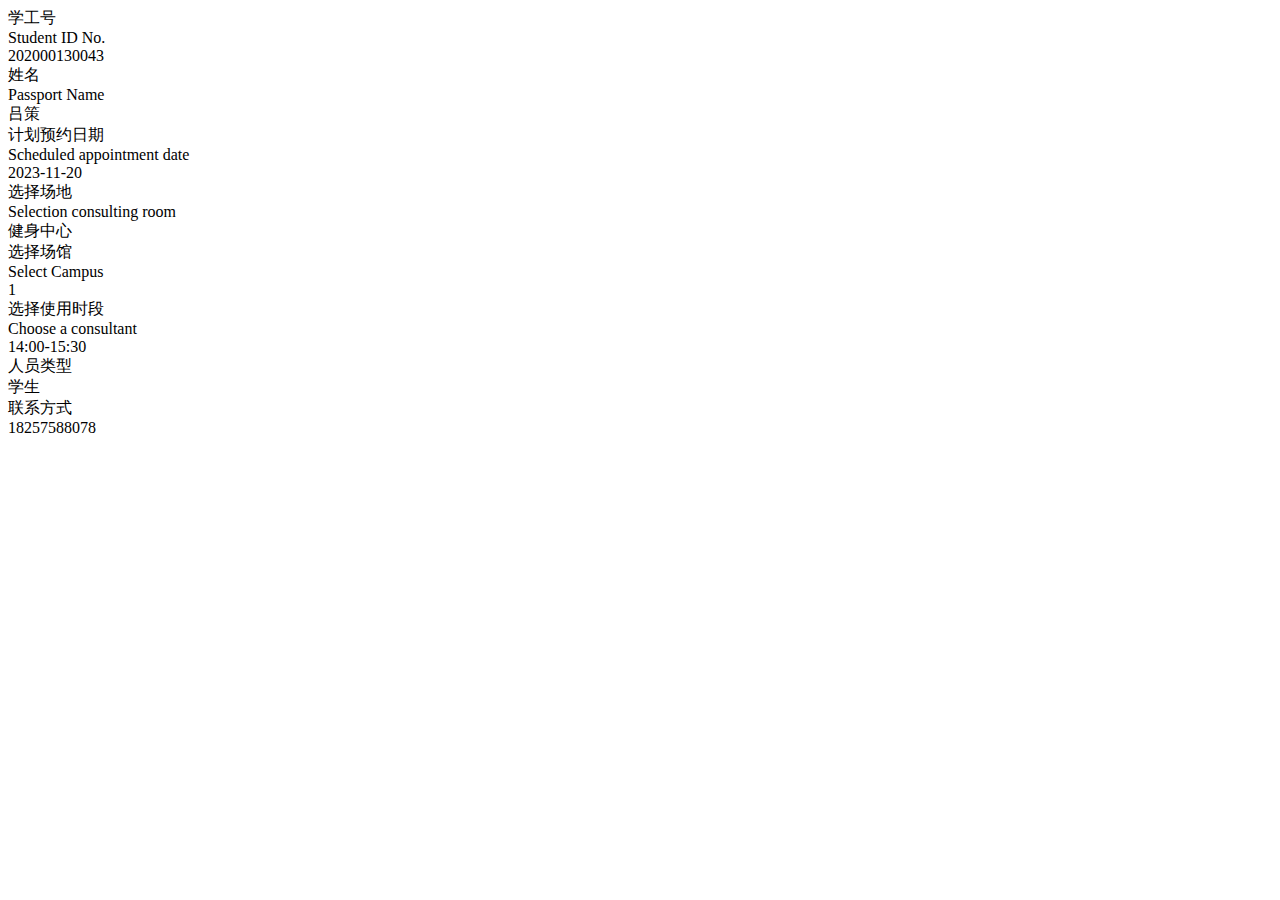
==== xlk2.html @ 4eee87f1 "update" ====
<html>

<head>
    <meta http-equiv="Content-Type" content="text/html; charset=utf-8">
    <meta name="viewport" content="width=device-width, initial-scale=1,maximum-scale=1">
    <link rel="stylesheet" href="https://scenter.sdu.edu.cn/tp_fp/techcomp/form/common/jquery/jquery.css?v=2.5.8">
    <link rel="stylesheet" href="https://scenter.sdu.edu.cn/tp_fp/resource/js/common/plugins/vant/lib/index.css?v=2.5.8">
    <link rel="stylesheet" href="https://scenter.sdu.edu.cn/tp_fp/techcomp/form/common/fileupload/jquery.fileupload.css?v=2.5.8">
    <link rel="stylesheet" href="https://scenter.sdu.edu.cn/tp_fp/techcomp/form/common/webuploader/webuploader.css?v=2.5.8">
    <link rel="stylesheet" href="https://scenter.sdu.edu.cn/tp_fp/techcomp/form/common/jquery/css/jqueryui/jquery.qtip.css?v=2.5.8">
    <link rel="stylesheet"
        href="https://scenter.sdu.edu.cn/tp_fp/techcomp/form/common/jquery/css/jqueryui/jquery-ui-timepicker-addon.min.css?v=2.5.8">
    <link rel="stylesheet" href="https://scenter.sdu.edu.cn/tp_fp/techcomp/form/common/tooltips/tooltips.css?v=2.5.8">
    <link rel="stylesheet" href="https://scenter.sdu.edu.cn/tp_fp/techcomp/form/workflow/themes/default/bootstrap/font-awesome.css?v=2.5.8">
    <link rel="stylesheet" href="https://scenter.sdu.edu.cn/tp_fp/techcomp/form/workflow/themes/default/bootstrap/font.css?v=2.5.8">
    <link rel="stylesheet" href="https://scenter.sdu.edu.cn/tp_fp/techcomp/form/common/bootstrap/plugins/select/bootstrap-select.css?v=2.5.8">
    <link rel="stylesheet" href="https://scenter.sdu.edu.cn/tp_fp/techcomp/form/common/summernote/summernote.css?v=2.5.8">
    <link rel="stylesheet" href="https://scenter.sdu.edu.cn/tp_fp/techcomp/form/workflow/themes/default/layout-runtime.css?v=2.5.8">
    <link rel="stylesheet" href="https://scenter.sdu.edu.cn/tp_fp/techcomp/form/common/all.min.css?v=2.5.8">
    <link rel="stylesheet" href="https://scenter.sdu.edu.cn/tp_fp/techcomp/form/workflow/themes/default/bootstrap/bootstrap.min.3.2.css?v=2.5.8">
    <link rel="stylesheet" href="https://scenter.sdu.edu.cn/tp_fp/techcomp/form/workflow/themes/default/web-form.css?v=2.5.8">
    <link rel="stylesheet" href="https://scenter.sdu.edu.cn/tp_fp/techcomp/form/workflow/themes/default/extend.css?v=2.5.8">
    <link rel="stylesheet" href="https://scenter.sdu.edu.cn/tp_fp/resource/css/global/global.css?v=2.5.8">
    <link rel="stylesheet" href="https://scenter.sdu.edu.cn/tp_fp/resource/css/global/global-mb.css?v=2.5.8">
    <link rel="stylesheet" href="https://scenter.sdu.edu.cn/tp_fp/techcomp/form/common/mcustomscrollbar/jquery.mCustomScrollbar.css?v=2.5.8">
    <link rel="stylesheet" href="https://scenter.sdu.edu.cn/tp_fp/resource/js/common/plugins/element-ui/lib/theme-chalk/index.css?v=2.5.8">
    <link rel="stylesheet" href="https://scenter.sdu.edu.cn/tp_fp/resource/css/common/theme/theme-kermesinus-golden-style.css?v=2.5.8">
    <link rel="stylesheet"
        href="https://scenter.sdu.edu.cn/tp_fp/resource/css/common/theme-global/theme-kermesinus-golden-style-global.css?v=2.5.8">
    <link rel="stylesheet" href="https://scenter.sdu.edu.cn/tp_fp/resource/css/common/theme-fp/theme-kermesinus-golden-style-fp.css?v=2.5.8">
    <link href="https://scenter.sdu.edu.cn/tp_fp/resource/plugin/My97DatePicker/skin/WdatePicker.css" rel="stylesheet" type="text/css">
</head>

<body class="unieap" databind="6ed4f7ff-77bb-4596-aebc-83da48a0" dojotype="unieap.form.Form" id="body_0" name="body_0"
    style="cursor: auto;" method="post" action="/tp_fp/formParser">
    <div class="if-necessary-use-this">
        <div class="row layout-row" data-cols="4" ischild="true">  
         <div class="layout-column col-xs-12 col-md-2 col-md-offset-1 wf-label-align">
           学工号 
          <br> Student ID No. 
         </div> 
         <div class="layout-column col-xs-12 col-md-3"> 
          <div spanwrapper="spanWrapper" style="display:none;"><input class="textfield-style form-control  notranslate notnull" databind="6ed4f7ff-77bb-4596-aebc-83da48a0.XH" databindtext="XH" dojotype="unieap.form.TextBox" id="XH" isforeignkey="false" isquerykey="false" isworkflow="true" maxlength="20" name="学号" notnull="true" presetbind="1189060d-4465-4b53-89c2-c9f88457.ID_NUMBER" presetbindtext="SYS_UICM_USER_ID_NUMBER" presettype="presetconst" style="width: 100%; line-height: 20px;" tamperproof="false" texttype="text" type="text" variablebind="XH" variableoperation="w" widgetonlyread="false" disabled="true"></div><span wrappedspan="wrappedSpan" style="word-break: break-all;" class="color-666">202000130043</span> 
         </div> 
         <div class="layout-column col-xs-12 col-md-2 wf-label-align">
           姓名 
          <br> Passport Name 
         </div> 
         <div class="layout-column col-xs-12 col-md-3"> 
          <div spanwrapper="spanWrapper" style="display:none;"><input class="textfield-style form-control  notranslate notnull" databind="6ed4f7ff-77bb-4596-aebc-83da48a0.XM" databindtext="XM" dojotype="unieap.form.TextBox" id="XM" isforeignkey="false" isquerykey="false" isworkflow="true" maxlength="200" name="姓名" notnull="true" presetbind="1189060d-4465-4b53-89c2-c9f88457.USER_NAME" presetbindtext="SYS_UICM_USER_USER_NAME" presettype="presetconst" style="width: 100%; line-height: 20px;" tamperproof="false" texttype="text" type="text" variablebind="XM" variableoperation="w" widgetonlyread="false" disabled="true"></div><span wrappedspan="wrappedSpan" style="word-break: break-all;" class="color-666">吕策</span> 
         </div> 
        </div> 
        <div class="row layout-row" data-cols="4" ischild="true">  
         <div class="layout-column col-xs-12 col-md-2 col-md-offset-1 wf-label-align">
           计划预约日期 
          <br> Scheduled appointment date 
         </div> 
         <div class="layout-column col-xs-12 col-md-3"> <div spanwrapper="spanWrapper" style="display:none;"><select class="notranslate select select-dropdown-fixed push-up-5 push-down-5 disabled notnull" databind="6ed4f7ff-77bb-4596-aebc-83da48a0.JHYYSJ" databindtext="JHYYSJ" dataprovider="QDXQTYGYY_1" dataprovidertext="排版日期" dataprovidertype="codeList" dojotype="unieap.form.ComboBox" id="JHYYSJ" isquerykey="false" isworkflow="false" name="计划预约时间" notautorecord="true" notnull="true" style="height: 32px; display: none;" type="list" disabled="true"><option value="" initial="-">请选择</option><option value="2023-11-20">2023-11-20</option></select><div class="btn-group bootstrap-select form-control notranslate select select-dropdown-fixed push-up-5 push-down-5 disabled notnull"><button type="button" class="btn dropdown-toggle selectpicker disabled btn-default" data-toggle="dropdown" data-id="JHYYSJ" tabindex="-1" title="2023-11-20"><span class="filter-option pull-left">2023-11-20</span>&nbsp;<span class="caret"></span></button><div class="dropdown-menu open"><ul class="dropdown-menu inner selectpicker" role="menu"><li rel="0" class="disabled"><a tabindex="-1" class="" style="" href="#"><span class="text">请选择</span><i class="glyphicon glyphicon-ok icon-ok check-mark"></i></a></li><li rel="1" class="disabled selected"><a tabindex="-1" class="" style="" href="#"><span class="text">2023-11-20</span><i class="glyphicon glyphicon-ok icon-ok check-mark"></i></a></li></ul></div></div></div><span wrappedspan="wrappedSpan" style="word-break: break-all;" class="color-666">2023-11-20</span> <span id="ts01" style="font-size:14px;display:none;"><span style="color:#FF0000;">计划申请预约日期只能比当前日期大，而且必须至少大于等于一天。</span></span> 
         </div> 
         <div class="layout-column col-xs-12 col-md-2 wf-label-align">
           选择场地 
          <br> Selection consulting room 
         </div> 
         <div class="layout-column col-xs-12 col-md-3"> <div spanwrapper="spanWrapper" style="display:none;"><select cascadewidgetid="JHYYSJ" cascadewidgettext="计划预约时间" class="notranslate select select-dropdown-fixed push-up-5 push-down-5 disabled notnull" databind="6ed4f7ff-77bb-4596-aebc-83da48a0.CGBH" databindtext="CGBH" dataprovider="QDXQTYGYY_2" dataprovidertext="场馆类型" dataprovidertype="codeList" dojotype="unieap.form.ComboBox" id="CGBH" isquerykey="false" isworkflow="false" maxlength="20" name="场地编号" notautochange="true" notautorecord="true" notnull="true" style="height: 32px; display: none;" type="list" disabled="true"><option value="" initial="-">请选择</option><option value="2023-11-20健身中心">健身中心</option></select><div class="btn-group bootstrap-select form-control notranslate select select-dropdown-fixed push-up-5 push-down-5 disabled notnull"><button type="button" class="btn dropdown-toggle selectpicker disabled btn-default" data-toggle="dropdown" data-id="CGBH" tabindex="-1" title="健身中心"><span class="filter-option pull-left">健身中心</span>&nbsp;<span class="caret"></span></button><div class="dropdown-menu open"><ul class="dropdown-menu inner selectpicker" role="menu"><li rel="0" class="disabled"><a tabindex="-1" class="" style="" href="#"><span class="text">请选择</span><i class="glyphicon glyphicon-ok icon-ok check-mark"></i></a></li><li rel="1" class="disabled selected"><a tabindex="-1" class="" style="" href="#"><span class="text">健身中心</span><i class="glyphicon glyphicon-ok icon-ok check-mark"></i></a></li></ul></div></div></div><span wrappedspan="wrappedSpan" style="word-break: break-all;" class="color-666">健身中心</span> 
         </div> 
        </div> 
        <div class="row layout-row" data-cols="4" ischild="true">  
         <div class="layout-column col-xs-12 col-md-2 col-md-offset-1 wf-label-align">
           选择场馆 
          <br> Select Campus 
         </div> 
         <div class="layout-column col-xs-12 col-md-3"> <div spanwrapper="spanWrapper" style="display:none;"><select cascadewidgetid="CGBH" cascadewidgettext="场地编号" class="notranslate select select-dropdown-fixed push-up-5 push-down-5 disabled notnull" databind="6ed4f7ff-77bb-4596-aebc-83da48a0.CGLX" databindtext="CGLX" dataprovider="QDXQTYGYY_3" dataprovidertext="场馆编号" dataprovidertype="codeList" dojotype="unieap.form.ComboBox" id="CGLX" isquerykey="false" isworkflow="false" name="选择校区" notautorecord="true" notnull="true" style="height: 32px; display: none;" type="list" disabled="true"><option value="" initial="-">请选择</option><option value="2023-11-20健身中心1">1</option></select><div class="btn-group bootstrap-select form-control notranslate select select-dropdown-fixed push-up-5 push-down-5 disabled notnull"><button type="button" class="btn dropdown-toggle selectpicker disabled btn-default" data-toggle="dropdown" data-id="CGLX" tabindex="-1" title="1"><span class="filter-option pull-left">1</span>&nbsp;<span class="caret"></span></button><div class="dropdown-menu open"><ul class="dropdown-menu inner selectpicker" role="menu"><li rel="0" class="disabled"><a tabindex="-1" class="" style="" href="#"><span class="text">请选择</span><i class="glyphicon glyphicon-ok icon-ok check-mark"></i></a></li><li rel="1" class="disabled selected"><a tabindex="-1" class="" style="" href="#"><span class="text">1</span><i class="glyphicon glyphicon-ok icon-ok check-mark"></i></a></li></ul></div></div></div><span wrappedspan="wrappedSpan" style="word-break: break-all;" class="color-666">1</span> 
         </div> 
         <div class="layout-column col-xs-12 col-md-2 wf-label-align">
           选择使用时段 
          <br> Choose a consultant 
         </div> 
         <div class="layout-column col-xs-12 col-md-3"> <div spanwrapper="spanWrapper" style="display:none;"><select cascadewidgetid="CGLX" cascadewidgettext="选择校区" class="notranslate select select-dropdown-fixed push-up-5 push-down-5 disabled notnull" databind="6ed4f7ff-77bb-4596-aebc-83da48a0.XZSYSD" databindtext="XZSYSD" dataprovider="QDXQTYGYY_4" dataprovidertext="排班时段" dataprovidertype="codeList" dojotype="unieap.form.ComboBox" id="XZSYSD" isquerykey="false" isworkflow="false" maxlength="44" name="使用时段" notautochange="true" notautorecord="true" notnull="true" style="height: 32px; display: none;" type="list" disabled="true"><option value="" initial="-">请选择</option><option value="2023-11-20健身中心114:00-15:30">14:00-15:30</option></select><div class="btn-group bootstrap-select form-control notranslate select select-dropdown-fixed push-up-5 push-down-5 disabled notnull"><button type="button" class="btn dropdown-toggle selectpicker disabled btn-default" data-toggle="dropdown" data-id="XZSYSD" tabindex="-1" title="14:00-15:30"><span class="filter-option pull-left">14:00-15:30</span>&nbsp;<span class="caret"></span></button><div class="dropdown-menu open"><ul class="dropdown-menu inner selectpicker" role="menu"><li rel="0" class="disabled"><a tabindex="-1" class="" style="" href="#"><span class="text">请选择</span><i class="glyphicon glyphicon-ok icon-ok check-mark"></i></a></li><li rel="1" class="disabled selected"><a tabindex="-1" class="" style="" href="#"><span class="text">14:00-15:30</span><i class="glyphicon glyphicon-ok icon-ok check-mark"></i></a></li></ul></div></div></div><span wrappedspan="wrappedSpan" style="word-break: break-all;" class="color-666">14:00-15:30</span> 
         </div> 
        </div> 
        <div class="row layout-row" data-cols="4" ischild="true">  
         <div class="layout-column col-xs-12 col-md-2 col-md-offset-1 wf-label-align">
           人员类型 
         </div> 
         <div class="layout-column col-xs-12 col-md-3"> 
          <div spanwrapper="spanWrapper" style="display:none;"><input class="form-control notranslate notnull" databind="6ed4f7ff-77bb-4596-aebc-83da48a0.RYLX" databindtext="RYLX" dojotype="unieap.form.TextBox" id="RYLX" isquerykey="false" isworkflow="false" maxlength="20" name="人员类型" notnull="true" placeholder="（学生/教工）" style="width: 100%; line-height: 20px; height: 34px;" tamperproof="false" texttype="text" type="text" widgetonlyread="false" disabled="true"></div><span wrappedspan="wrappedSpan" style="word-break: break-all;" class="color-666">学生</span> 
         </div> 
         <div class="layout-column col-xs-12 col-md-2 wf-label-align">
           联系方式 
         </div> 
         <div class="layout-column col-xs-12 col-md-3"> 
          <div spanwrapper="spanWrapper" style="display:none;"><input class="form-control  notranslate notnull" databind="6ed4f7ff-77bb-4596-aebc-83da48a0.LXFS" databindtext="LXFS" dojotype="unieap.form.TextBox" id="LXFS" isforeignkey="false" isquerykey="false" isworkflow="false" maxlength="20" name="联系方式" notnull="true" presetbind="1189060d-4465-4b53-89c2-c9f88457.MOBILE" presetbindtext="SYS_UICM_USER_MOBILE" presettype="presetconst" style="width: 100%; line-height: 20px; height: 34px;" tamperproof="false" texttype="mobilePhone" type="text" widgetonlyread="false" disabled="true"></div><span wrappedspan="wrappedSpan" style="word-break: break-all;" class="color-666">18257588078</span> 
         </div> 
        </div> 
        <div class="row layout-row" data-cols="2" id="YMQC" ischild="true" style="display: none;">  
         <div class="layout-column col-xs-12 col-md-2 col-md-offset-1 wf-label-align" ischild="true">
           羽毛球场预约人员信息 
         </div> 
         <div class="layout-column col-xs-12 col-md-8" ischild="true"> <span style="font-size:16px;"><span style="color:#FF0000;">*预约羽毛球场，需要提供包括本人在内共4人的人员信息</span></span> 
          <table border="1" canadd="true" cellpadding="0" cellspacing="0" class="wgrid" databind="cdc3ef22-08eb-4576-a44c-f76de3c5" databindtext="F_20231019103723_894_YMQCRYXX" datatable="true" datatype="custom" dojotype="unieap.grid.Grid" id="YMQCRYXX" ischeck="true" isdelleft="true" isdelright="true" iseditright="true" isexport="true" isimport="true" isquerykey="false" isreset="false" maxrownum="4" name="羽毛球场预约人员信息" primarykey="pk_id" rownumber="10" showrownum="true" editable="false"> 
            
            
          </table><div class="responsive-padding-box form-horizontal"><div class="swiper-btngroup col-md-7 col-sm-7 col-xs-7 padding-none push-down-10 push-up-5" style="width:auto;"><div class="link_btn_bar swiper-container-btn swiper-container-horizontal swiper-container-free-mode" style="width: auto;"><div class="swiper-wrapper"><a href="JavaScript:;" class="link_btn swiper-slide swiper-slide-active"><i class="fa fa-download"></i>导出数据</a></div></div><div class="swiper-note" style="z-index: 999;"><span class="fa fa-hand-o-up"></span>按钮是可以滑动的哦<button type="button" class="close" data-dismiss="alert"><span aria-hidden="true">×</span><span class="sr-only">Close</span></button></div></div><div class="bar amost-datatable-fixedcol"><div class="amost-datatable-box"><table class="amost-datatable" style="width:auto;table-layout: fixed;" id="YMQCRYXX_datatable"><thead><tr><th width="65"><input type="checkbox" name="datatable-check-all" class="push-up-0"></th><th>序号</th><th>学工号</th><th>姓名</th><th>人员类型</th><th>联系方式</th><th style="display:none;">pk_id</th></tr></thead><tbody><tr name="empty_tr" style="height: 40px;"><td colspan="6" class="dataTables_empty" valign="top">无数据</td></tr></tbody></table></div></div></div> 
          <p>&nbsp;</p> 
         <div id="YMQCRYXXpage"></div></div> 
        </div> 
        <p>&nbsp;</p> 
        <p>&nbsp;</p> 
        <p>&nbsp;</p> 
        <p>&nbsp;</p> 
        <p>&nbsp;</p> 
       </div>

</body>

</html>
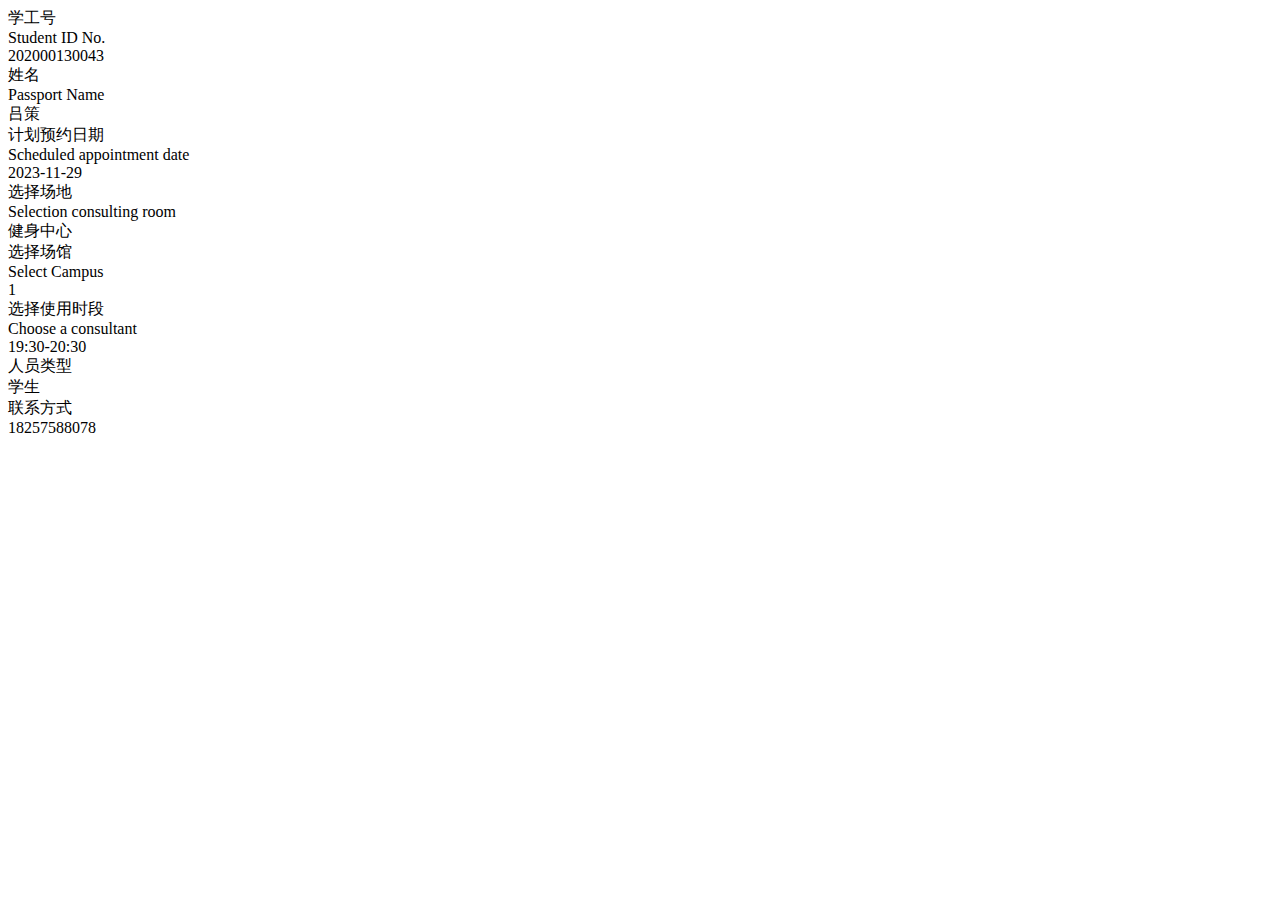
==== commit 3f9cbfa9: "update" ====
--- a/xlk2.html
+++ b/xlk2.html
@@ -55,13 +55,13 @@
            计划预约日期 
           <br> Scheduled appointment date 
          </div> 
-         <div class="layout-column col-xs-12 col-md-3"> <div spanwrapper="spanWrapper" style="display:none;"><select class="notranslate select select-dropdown-fixed push-up-5 push-down-5 disabled notnull" databind="6ed4f7ff-77bb-4596-aebc-83da48a0.JHYYSJ" databindtext="JHYYSJ" dataprovider="QDXQTYGYY_1" dataprovidertext="排版日期" dataprovidertype="codeList" dojotype="unieap.form.ComboBox" id="JHYYSJ" isquerykey="false" isworkflow="false" name="计划预约时间" notautorecord="true" notnull="true" style="height: 32px; display: none;" type="list" disabled="true"><option value="" initial="-">请选择</option><option value="2023-11-20">2023-11-20</option></select><div class="btn-group bootstrap-select form-control notranslate select select-dropdown-fixed push-up-5 push-down-5 disabled notnull"><button type="button" class="btn dropdown-toggle selectpicker disabled btn-default" data-toggle="dropdown" data-id="JHYYSJ" tabindex="-1" title="2023-11-20"><span class="filter-option pull-left">2023-11-20</span>&nbsp;<span class="caret"></span></button><div class="dropdown-menu open"><ul class="dropdown-menu inner selectpicker" role="menu"><li rel="0" class="disabled"><a tabindex="-1" class="" style="" href="#"><span class="text">请选择</span><i class="glyphicon glyphicon-ok icon-ok check-mark"></i></a></li><li rel="1" class="disabled selected"><a tabindex="-1" class="" style="" href="#"><span class="text">2023-11-20</span><i class="glyphicon glyphicon-ok icon-ok check-mark"></i></a></li></ul></div></div></div><span wrappedspan="wrappedSpan" style="word-break: break-all;" class="color-666">2023-11-20</span> <span id="ts01" style="font-size:14px;display:none;"><span style="color:#FF0000;">计划申请预约日期只能比当前日期大，而且必须至少大于等于一天。</span></span> 
+         <div class="layout-column col-xs-12 col-md-3"> <div spanwrapper="spanWrapper" style="display:none;"><select class="notranslate select select-dropdown-fixed push-up-5 push-down-5 disabled notnull" databind="6ed4f7ff-77bb-4596-aebc-83da48a0.JHYYSJ" databindtext="JHYYSJ" dataprovider="QDXQTYGYY_1" dataprovidertext="排版日期" dataprovidertype="codeList" dojotype="unieap.form.ComboBox" id="JHYYSJ" isquerykey="false" isworkflow="false" name="计划预约时间" notautorecord="true" notnull="true" style="height: 32px; display: none;" type="list" disabled="true"><option value="" initial="-">请选择</option><option value="2023-11-29">2023-11-29</option></select><div class="btn-group bootstrap-select form-control notranslate select select-dropdown-fixed push-up-5 push-down-5 disabled notnull"><button type="button" class="btn dropdown-toggle selectpicker disabled btn-default" data-toggle="dropdown" data-id="JHYYSJ" tabindex="-1" title="2023-11-29"><span class="filter-option pull-left">2023-11-29</span>&nbsp;<span class="caret"></span></button><div class="dropdown-menu open"><ul class="dropdown-menu inner selectpicker" role="menu"><li rel="0" class="disabled"><a tabindex="-1" class="" style="" href="#"><span class="text">请选择</span><i class="glyphicon glyphicon-ok icon-ok check-mark"></i></a></li><li rel="1" class="disabled selected"><a tabindex="-1" class="" style="" href="#"><span class="text">2023-11-29</span><i class="glyphicon glyphicon-ok icon-ok check-mark"></i></a></li></ul></div></div></div><span wrappedspan="wrappedSpan" style="word-break: break-all;" class="color-666">2023-11-29</span> <span id="ts01" style="font-size:14px;display:none;"><span style="color:#FF0000;">计划申请预约日期只能比当前日期大，而且必须至少大于等于一天。</span></span> 
          </div> 
          <div class="layout-column col-xs-12 col-md-2 wf-label-align">
            选择场地 
           <br> Selection consulting room 
          </div> 
-         <div class="layout-column col-xs-12 col-md-3"> <div spanwrapper="spanWrapper" style="display:none;"><select cascadewidgetid="JHYYSJ" cascadewidgettext="计划预约时间" class="notranslate select select-dropdown-fixed push-up-5 push-down-5 disabled notnull" databind="6ed4f7ff-77bb-4596-aebc-83da48a0.CGBH" databindtext="CGBH" dataprovider="QDXQTYGYY_2" dataprovidertext="场馆类型" dataprovidertype="codeList" dojotype="unieap.form.ComboBox" id="CGBH" isquerykey="false" isworkflow="false" maxlength="20" name="场地编号" notautochange="true" notautorecord="true" notnull="true" style="height: 32px; display: none;" type="list" disabled="true"><option value="" initial="-">请选择</option><option value="2023-11-20健身中心">健身中心</option></select><div class="btn-group bootstrap-select form-control notranslate select select-dropdown-fixed push-up-5 push-down-5 disabled notnull"><button type="button" class="btn dropdown-toggle selectpicker disabled btn-default" data-toggle="dropdown" data-id="CGBH" tabindex="-1" title="健身中心"><span class="filter-option pull-left">健身中心</span>&nbsp;<span class="caret"></span></button><div class="dropdown-menu open"><ul class="dropdown-menu inner selectpicker" role="menu"><li rel="0" class="disabled"><a tabindex="-1" class="" style="" href="#"><span class="text">请选择</span><i class="glyphicon glyphicon-ok icon-ok check-mark"></i></a></li><li rel="1" class="disabled selected"><a tabindex="-1" class="" style="" href="#"><span class="text">健身中心</span><i class="glyphicon glyphicon-ok icon-ok check-mark"></i></a></li></ul></div></div></div><span wrappedspan="wrappedSpan" style="word-break: break-all;" class="color-666">健身中心</span> 
+         <div class="layout-column col-xs-12 col-md-3"> <div spanwrapper="spanWrapper" style="display:none;"><select cascadewidgetid="JHYYSJ" cascadewidgettext="计划预约时间" class="notranslate select select-dropdown-fixed push-up-5 push-down-5 disabled notnull" databind="6ed4f7ff-77bb-4596-aebc-83da48a0.CGBH" databindtext="CGBH" dataprovider="QDXQTYGYY_2" dataprovidertext="场馆类型" dataprovidertype="codeList" dojotype="unieap.form.ComboBox" id="CGBH" isquerykey="false" isworkflow="false" maxlength="20" name="场地编号" notautochange="true" notautorecord="true" notnull="true" style="height: 32px; display: none;" type="list" disabled="true"><option value="" initial="-">请选择</option><option value="2023-11-29健身中心">健身中心</option></select><div class="btn-group bootstrap-select form-control notranslate select select-dropdown-fixed push-up-5 push-down-5 disabled notnull"><button type="button" class="btn dropdown-toggle selectpicker disabled btn-default" data-toggle="dropdown" data-id="CGBH" tabindex="-1" title="健身中心"><span class="filter-option pull-left">健身中心</span>&nbsp;<span class="caret"></span></button><div class="dropdown-menu open"><ul class="dropdown-menu inner selectpicker" role="menu"><li rel="0" class="disabled"><a tabindex="-1" class="" style="" href="#"><span class="text">请选择</span><i class="glyphicon glyphicon-ok icon-ok check-mark"></i></a></li><li rel="1" class="disabled selected"><a tabindex="-1" class="" style="" href="#"><span class="text">健身中心</span><i class="glyphicon glyphicon-ok icon-ok check-mark"></i></a></li></ul></div></div></div><span wrappedspan="wrappedSpan" style="word-break: break-all;" class="color-666">健身中心</span> 
          </div> 
         </div> 
         <div class="row layout-row" data-cols="4" ischild="true">  
@@ -69,13 +69,13 @@
            选择场馆 
           <br> Select Campus 
          </div> 
-         <div class="layout-column col-xs-12 col-md-3"> <div spanwrapper="spanWrapper" style="display:none;"><select cascadewidgetid="CGBH" cascadewidgettext="场地编号" class="notranslate select select-dropdown-fixed push-up-5 push-down-5 disabled notnull" databind="6ed4f7ff-77bb-4596-aebc-83da48a0.CGLX" databindtext="CGLX" dataprovider="QDXQTYGYY_3" dataprovidertext="场馆编号" dataprovidertype="codeList" dojotype="unieap.form.ComboBox" id="CGLX" isquerykey="false" isworkflow="false" name="选择校区" notautorecord="true" notnull="true" style="height: 32px; display: none;" type="list" disabled="true"><option value="" initial="-">请选择</option><option value="2023-11-20健身中心1">1</option></select><div class="btn-group bootstrap-select form-control notranslate select select-dropdown-fixed push-up-5 push-down-5 disabled notnull"><button type="button" class="btn dropdown-toggle selectpicker disabled btn-default" data-toggle="dropdown" data-id="CGLX" tabindex="-1" title="1"><span class="filter-option pull-left">1</span>&nbsp;<span class="caret"></span></button><div class="dropdown-menu open"><ul class="dropdown-menu inner selectpicker" role="menu"><li rel="0" class="disabled"><a tabindex="-1" class="" style="" href="#"><span class="text">请选择</span><i class="glyphicon glyphicon-ok icon-ok check-mark"></i></a></li><li rel="1" class="disabled selected"><a tabindex="-1" class="" style="" href="#"><span class="text">1</span><i class="glyphicon glyphicon-ok icon-ok check-mark"></i></a></li></ul></div></div></div><span wrappedspan="wrappedSpan" style="word-break: break-all;" class="color-666">1</span> 
+         <div class="layout-column col-xs-12 col-md-3"> <div spanwrapper="spanWrapper" style="display:none;"><select cascadewidgetid="CGBH" cascadewidgettext="场地编号" class="notranslate select select-dropdown-fixed push-up-5 push-down-5 disabled notnull" databind="6ed4f7ff-77bb-4596-aebc-83da48a0.CGLX" databindtext="CGLX" dataprovider="QDXQTYGYY_3" dataprovidertext="场馆编号" dataprovidertype="codeList" dojotype="unieap.form.ComboBox" id="CGLX" isquerykey="false" isworkflow="false" name="选择校区" notautorecord="true" notnull="true" style="height: 32px; display: none;" type="list" disabled="true"><option value="" initial="-">请选择</option><option value="2023-11-29健身中心1">1</option></select><div class="btn-group bootstrap-select form-control notranslate select select-dropdown-fixed push-up-5 push-down-5 disabled notnull"><button type="button" class="btn dropdown-toggle selectpicker disabled btn-default" data-toggle="dropdown" data-id="CGLX" tabindex="-1" title="1"><span class="filter-option pull-left">1</span>&nbsp;<span class="caret"></span></button><div class="dropdown-menu open"><ul class="dropdown-menu inner selectpicker" role="menu"><li rel="0" class="disabled"><a tabindex="-1" class="" style="" href="#"><span class="text">请选择</span><i class="glyphicon glyphicon-ok icon-ok check-mark"></i></a></li><li rel="1" class="disabled selected"><a tabindex="-1" class="" style="" href="#"><span class="text">1</span><i class="glyphicon glyphicon-ok icon-ok check-mark"></i></a></li></ul></div></div></div><span wrappedspan="wrappedSpan" style="word-break: break-all;" class="color-666">1</span> 
          </div> 
          <div class="layout-column col-xs-12 col-md-2 wf-label-align">
            选择使用时段 
           <br> Choose a consultant 
          </div> 
-         <div class="layout-column col-xs-12 col-md-3"> <div spanwrapper="spanWrapper" style="display:none;"><select cascadewidgetid="CGLX" cascadewidgettext="选择校区" class="notranslate select select-dropdown-fixed push-up-5 push-down-5 disabled notnull" databind="6ed4f7ff-77bb-4596-aebc-83da48a0.XZSYSD" databindtext="XZSYSD" dataprovider="QDXQTYGYY_4" dataprovidertext="排班时段" dataprovidertype="codeList" dojotype="unieap.form.ComboBox" id="XZSYSD" isquerykey="false" isworkflow="false" maxlength="44" name="使用时段" notautochange="true" notautorecord="true" notnull="true" style="height: 32px; display: none;" type="list" disabled="true"><option value="" initial="-">请选择</option><option value="2023-11-20健身中心114:00-15:30">14:00-15:30</option></select><div class="btn-group bootstrap-select form-control notranslate select select-dropdown-fixed push-up-5 push-down-5 disabled notnull"><button type="button" class="btn dropdown-toggle selectpicker disabled btn-default" data-toggle="dropdown" data-id="XZSYSD" tabindex="-1" title="14:00-15:30"><span class="filter-option pull-left">14:00-15:30</span>&nbsp;<span class="caret"></span></button><div class="dropdown-menu open"><ul class="dropdown-menu inner selectpicker" role="menu"><li rel="0" class="disabled"><a tabindex="-1" class="" style="" href="#"><span class="text">请选择</span><i class="glyphicon glyphicon-ok icon-ok check-mark"></i></a></li><li rel="1" class="disabled selected"><a tabindex="-1" class="" style="" href="#"><span class="text">14:00-15:30</span><i class="glyphicon glyphicon-ok icon-ok check-mark"></i></a></li></ul></div></div></div><span wrappedspan="wrappedSpan" style="word-break: break-all;" class="color-666">14:00-15:30</span> 
+         <div class="layout-column col-xs-12 col-md-3"> <div spanwrapper="spanWrapper" style="display:none;"><select cascadewidgetid="CGLX" cascadewidgettext="选择校区" class="notranslate select select-dropdown-fixed push-up-5 push-down-5 disabled notnull" databind="6ed4f7ff-77bb-4596-aebc-83da48a0.XZSYSD" databindtext="XZSYSD" dataprovider="QDXQTYGYY_4" dataprovidertext="排班时段" dataprovidertype="codeList" dojotype="unieap.form.ComboBox" id="XZSYSD" isquerykey="false" isworkflow="false" maxlength="44" name="使用时段" notautochange="true" notautorecord="true" notnull="true" style="height: 32px; display: none;" type="list" disabled="true"><option value="" initial="-">请选择</option><option value="2023-11-29健身中心119:30-20:30">19:30-20:30</option></select><div class="btn-group bootstrap-select form-control notranslate select select-dropdown-fixed push-up-5 push-down-5 disabled notnull"><button type="button" class="btn dropdown-toggle selectpicker disabled btn-default" data-toggle="dropdown" data-id="XZSYSD" tabindex="-1" title="19:30-20:30"><span class="filter-option pull-left">19:30-20:30</span>&nbsp;<span class="caret"></span></button><div class="dropdown-menu open"><ul class="dropdown-menu inner selectpicker" role="menu"><li rel="0" class="disabled"><a tabindex="-1" class="" style="" href="#"><span class="text">请选择</span><i class="glyphicon glyphicon-ok icon-ok check-mark"></i></a></li><li rel="1" class="disabled selected"><a tabindex="-1" class="" style="" href="#"><span class="text">19:30-20:30</span><i class="glyphicon glyphicon-ok icon-ok check-mark"></i></a></li></ul></div></div></div><span wrappedspan="wrappedSpan" style="word-break: break-all;" class="color-666">19:30-20:30</span> 
          </div> 
         </div> 
         <div class="row layout-row" data-cols="4" ischild="true">  
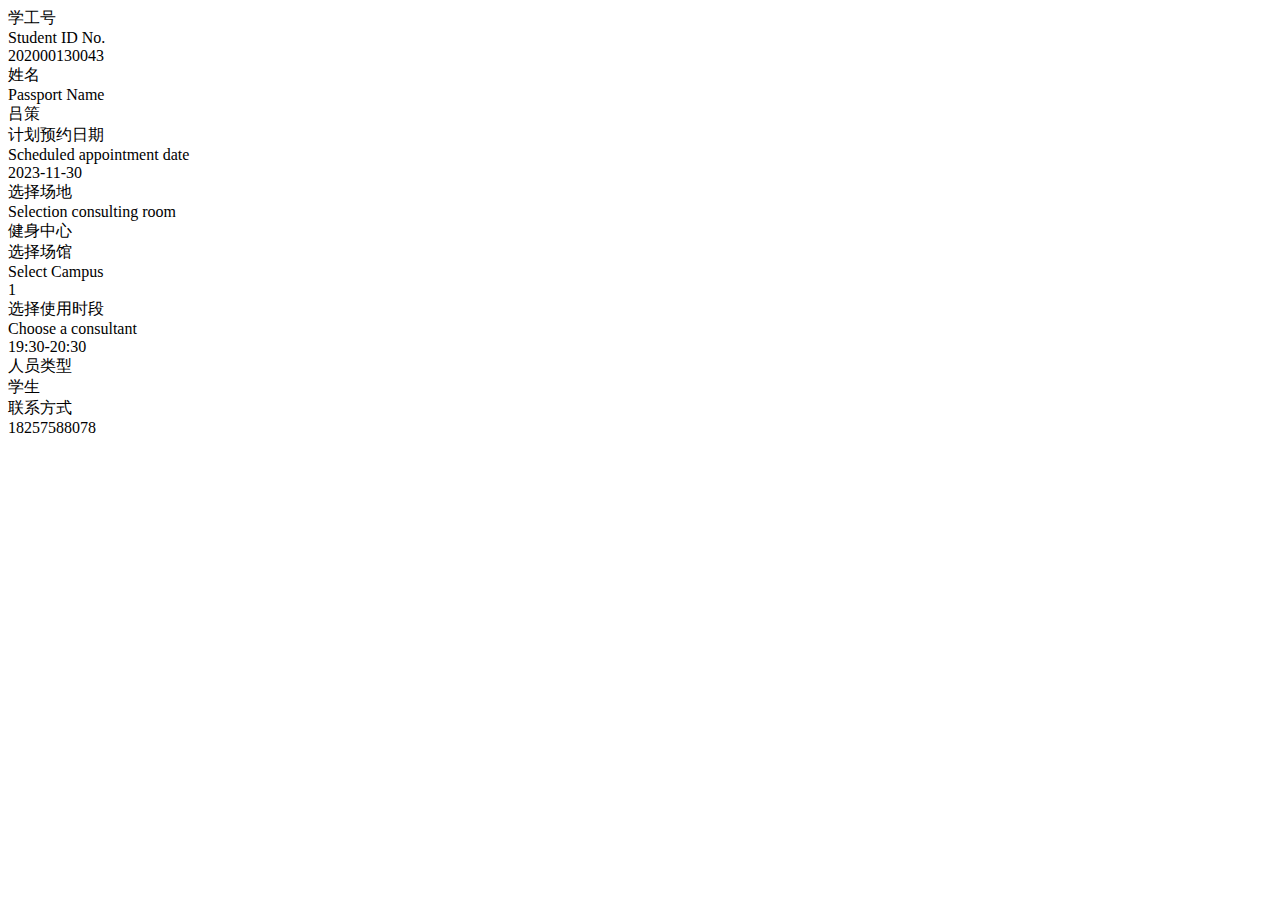
==== commit 4105584f: "update" ====
--- a/xlk2.html
+++ b/xlk2.html
@@ -55,13 +55,13 @@
            计划预约日期 
           <br> Scheduled appointment date 
          </div> 
-         <div class="layout-column col-xs-12 col-md-3"> <div spanwrapper="spanWrapper" style="display:none;"><select class="notranslate select select-dropdown-fixed push-up-5 push-down-5 disabled notnull" databind="6ed4f7ff-77bb-4596-aebc-83da48a0.JHYYSJ" databindtext="JHYYSJ" dataprovider="QDXQTYGYY_1" dataprovidertext="排版日期" dataprovidertype="codeList" dojotype="unieap.form.ComboBox" id="JHYYSJ" isquerykey="false" isworkflow="false" name="计划预约时间" notautorecord="true" notnull="true" style="height: 32px; display: none;" type="list" disabled="true"><option value="" initial="-">请选择</option><option value="2023-11-29">2023-11-29</option></select><div class="btn-group bootstrap-select form-control notranslate select select-dropdown-fixed push-up-5 push-down-5 disabled notnull"><button type="button" class="btn dropdown-toggle selectpicker disabled btn-default" data-toggle="dropdown" data-id="JHYYSJ" tabindex="-1" title="2023-11-29"><span class="filter-option pull-left">2023-11-29</span>&nbsp;<span class="caret"></span></button><div class="dropdown-menu open"><ul class="dropdown-menu inner selectpicker" role="menu"><li rel="0" class="disabled"><a tabindex="-1" class="" style="" href="#"><span class="text">请选择</span><i class="glyphicon glyphicon-ok icon-ok check-mark"></i></a></li><li rel="1" class="disabled selected"><a tabindex="-1" class="" style="" href="#"><span class="text">2023-11-29</span><i class="glyphicon glyphicon-ok icon-ok check-mark"></i></a></li></ul></div></div></div><span wrappedspan="wrappedSpan" style="word-break: break-all;" class="color-666">2023-11-29</span> <span id="ts01" style="font-size:14px;display:none;"><span style="color:#FF0000;">计划申请预约日期只能比当前日期大，而且必须至少大于等于一天。</span></span> 
+         <div class="layout-column col-xs-12 col-md-3"> <div spanwrapper="spanWrapper" style="display:none;"><select class="notranslate select select-dropdown-fixed push-up-5 push-down-5 disabled notnull" databind="6ed4f7ff-77bb-4596-aebc-83da48a0.JHYYSJ" databindtext="JHYYSJ" dataprovider="QDXQTYGYY_1" dataprovidertext="排版日期" dataprovidertype="codeList" dojotype="unieap.form.ComboBox" id="JHYYSJ" isquerykey="false" isworkflow="false" name="计划预约时间" notautorecord="true" notnull="true" style="height: 32px; display: none;" type="list" disabled="true"><option value="" initial="-">请选择</option><option value="2023-11-30">2023-11-30</option></select><div class="btn-group bootstrap-select form-control notranslate select select-dropdown-fixed push-up-5 push-down-5 disabled notnull"><button type="button" class="btn dropdown-toggle selectpicker disabled btn-default" data-toggle="dropdown" data-id="JHYYSJ" tabindex="-1" title="2023-11-30"><span class="filter-option pull-left">2023-11-30</span>&nbsp;<span class="caret"></span></button><div class="dropdown-menu open"><ul class="dropdown-menu inner selectpicker" role="menu"><li rel="0" class="disabled"><a tabindex="-1" class="" style="" href="#"><span class="text">请选择</span><i class="glyphicon glyphicon-ok icon-ok check-mark"></i></a></li><li rel="1" class="disabled selected"><a tabindex="-1" class="" style="" href="#"><span class="text">2023-11-30</span><i class="glyphicon glyphicon-ok icon-ok check-mark"></i></a></li></ul></div></div></div><span wrappedspan="wrappedSpan" style="word-break: break-all;" class="color-666">2023-11-30</span> <span id="ts01" style="font-size:14px;display:none;"><span style="color:#FF0000;">计划申请预约日期只能比当前日期大，而且必须至少大于等于一天。</span></span> 
          </div> 
          <div class="layout-column col-xs-12 col-md-2 wf-label-align">
            选择场地 
           <br> Selection consulting room 
          </div> 
-         <div class="layout-column col-xs-12 col-md-3"> <div spanwrapper="spanWrapper" style="display:none;"><select cascadewidgetid="JHYYSJ" cascadewidgettext="计划预约时间" class="notranslate select select-dropdown-fixed push-up-5 push-down-5 disabled notnull" databind="6ed4f7ff-77bb-4596-aebc-83da48a0.CGBH" databindtext="CGBH" dataprovider="QDXQTYGYY_2" dataprovidertext="场馆类型" dataprovidertype="codeList" dojotype="unieap.form.ComboBox" id="CGBH" isquerykey="false" isworkflow="false" maxlength="20" name="场地编号" notautochange="true" notautorecord="true" notnull="true" style="height: 32px; display: none;" type="list" disabled="true"><option value="" initial="-">请选择</option><option value="2023-11-29健身中心">健身中心</option></select><div class="btn-group bootstrap-select form-control notranslate select select-dropdown-fixed push-up-5 push-down-5 disabled notnull"><button type="button" class="btn dropdown-toggle selectpicker disabled btn-default" data-toggle="dropdown" data-id="CGBH" tabindex="-1" title="健身中心"><span class="filter-option pull-left">健身中心</span>&nbsp;<span class="caret"></span></button><div class="dropdown-menu open"><ul class="dropdown-menu inner selectpicker" role="menu"><li rel="0" class="disabled"><a tabindex="-1" class="" style="" href="#"><span class="text">请选择</span><i class="glyphicon glyphicon-ok icon-ok check-mark"></i></a></li><li rel="1" class="disabled selected"><a tabindex="-1" class="" style="" href="#"><span class="text">健身中心</span><i class="glyphicon glyphicon-ok icon-ok check-mark"></i></a></li></ul></div></div></div><span wrappedspan="wrappedSpan" style="word-break: break-all;" class="color-666">健身中心</span> 
+         <div class="layout-column col-xs-12 col-md-3"> <div spanwrapper="spanWrapper" style="display:none;"><select cascadewidgetid="JHYYSJ" cascadewidgettext="计划预约时间" class="notranslate select select-dropdown-fixed push-up-5 push-down-5 disabled notnull" databind="6ed4f7ff-77bb-4596-aebc-83da48a0.CGBH" databindtext="CGBH" dataprovider="QDXQTYGYY_2" dataprovidertext="场馆类型" dataprovidertype="codeList" dojotype="unieap.form.ComboBox" id="CGBH" isquerykey="false" isworkflow="false" maxlength="20" name="场地编号" notautochange="true" notautorecord="true" notnull="true" style="height: 32px; display: none;" type="list" disabled="true"><option value="" initial="-">请选择</option><option value="2023-11-30健身中心">健身中心</option></select><div class="btn-group bootstrap-select form-control notranslate select select-dropdown-fixed push-up-5 push-down-5 disabled notnull"><button type="button" class="btn dropdown-toggle selectpicker disabled btn-default" data-toggle="dropdown" data-id="CGBH" tabindex="-1" title="健身中心"><span class="filter-option pull-left">健身中心</span>&nbsp;<span class="caret"></span></button><div class="dropdown-menu open"><ul class="dropdown-menu inner selectpicker" role="menu"><li rel="0" class="disabled"><a tabindex="-1" class="" style="" href="#"><span class="text">请选择</span><i class="glyphicon glyphicon-ok icon-ok check-mark"></i></a></li><li rel="1" class="disabled selected"><a tabindex="-1" class="" style="" href="#"><span class="text">健身中心</span><i class="glyphicon glyphicon-ok icon-ok check-mark"></i></a></li></ul></div></div></div><span wrappedspan="wrappedSpan" style="word-break: break-all;" class="color-666">健身中心</span> 
          </div> 
         </div> 
         <div class="row layout-row" data-cols="4" ischild="true">  
@@ -69,13 +69,13 @@
            选择场馆 
           <br> Select Campus 
          </div> 
-         <div class="layout-column col-xs-12 col-md-3"> <div spanwrapper="spanWrapper" style="display:none;"><select cascadewidgetid="CGBH" cascadewidgettext="场地编号" class="notranslate select select-dropdown-fixed push-up-5 push-down-5 disabled notnull" databind="6ed4f7ff-77bb-4596-aebc-83da48a0.CGLX" databindtext="CGLX" dataprovider="QDXQTYGYY_3" dataprovidertext="场馆编号" dataprovidertype="codeList" dojotype="unieap.form.ComboBox" id="CGLX" isquerykey="false" isworkflow="false" name="选择校区" notautorecord="true" notnull="true" style="height: 32px; display: none;" type="list" disabled="true"><option value="" initial="-">请选择</option><option value="2023-11-29健身中心1">1</option></select><div class="btn-group bootstrap-select form-control notranslate select select-dropdown-fixed push-up-5 push-down-5 disabled notnull"><button type="button" class="btn dropdown-toggle selectpicker disabled btn-default" data-toggle="dropdown" data-id="CGLX" tabindex="-1" title="1"><span class="filter-option pull-left">1</span>&nbsp;<span class="caret"></span></button><div class="dropdown-menu open"><ul class="dropdown-menu inner selectpicker" role="menu"><li rel="0" class="disabled"><a tabindex="-1" class="" style="" href="#"><span class="text">请选择</span><i class="glyphicon glyphicon-ok icon-ok check-mark"></i></a></li><li rel="1" class="disabled selected"><a tabindex="-1" class="" style="" href="#"><span class="text">1</span><i class="glyphicon glyphicon-ok icon-ok check-mark"></i></a></li></ul></div></div></div><span wrappedspan="wrappedSpan" style="word-break: break-all;" class="color-666">1</span> 
+         <div class="layout-column col-xs-12 col-md-3"> <div spanwrapper="spanWrapper" style="display:none;"><select cascadewidgetid="CGBH" cascadewidgettext="场地编号" class="notranslate select select-dropdown-fixed push-up-5 push-down-5 disabled notnull" databind="6ed4f7ff-77bb-4596-aebc-83da48a0.CGLX" databindtext="CGLX" dataprovider="QDXQTYGYY_3" dataprovidertext="场馆编号" dataprovidertype="codeList" dojotype="unieap.form.ComboBox" id="CGLX" isquerykey="false" isworkflow="false" name="选择校区" notautorecord="true" notnull="true" style="height: 32px; display: none;" type="list" disabled="true"><option value="" initial="-">请选择</option><option value="2023-11-30健身中心1">1</option></select><div class="btn-group bootstrap-select form-control notranslate select select-dropdown-fixed push-up-5 push-down-5 disabled notnull"><button type="button" class="btn dropdown-toggle selectpicker disabled btn-default" data-toggle="dropdown" data-id="CGLX" tabindex="-1" title="1"><span class="filter-option pull-left">1</span>&nbsp;<span class="caret"></span></button><div class="dropdown-menu open"><ul class="dropdown-menu inner selectpicker" role="menu"><li rel="0" class="disabled"><a tabindex="-1" class="" style="" href="#"><span class="text">请选择</span><i class="glyphicon glyphicon-ok icon-ok check-mark"></i></a></li><li rel="1" class="disabled selected"><a tabindex="-1" class="" style="" href="#"><span class="text">1</span><i class="glyphicon glyphicon-ok icon-ok check-mark"></i></a></li></ul></div></div></div><span wrappedspan="wrappedSpan" style="word-break: break-all;" class="color-666">1</span> 
          </div> 
          <div class="layout-column col-xs-12 col-md-2 wf-label-align">
            选择使用时段 
           <br> Choose a consultant 
          </div> 
-         <div class="layout-column col-xs-12 col-md-3"> <div spanwrapper="spanWrapper" style="display:none;"><select cascadewidgetid="CGLX" cascadewidgettext="选择校区" class="notranslate select select-dropdown-fixed push-up-5 push-down-5 disabled notnull" databind="6ed4f7ff-77bb-4596-aebc-83da48a0.XZSYSD" databindtext="XZSYSD" dataprovider="QDXQTYGYY_4" dataprovidertext="排班时段" dataprovidertype="codeList" dojotype="unieap.form.ComboBox" id="XZSYSD" isquerykey="false" isworkflow="false" maxlength="44" name="使用时段" notautochange="true" notautorecord="true" notnull="true" style="height: 32px; display: none;" type="list" disabled="true"><option value="" initial="-">请选择</option><option value="2023-11-29健身中心119:30-20:30">19:30-20:30</option></select><div class="btn-group bootstrap-select form-control notranslate select select-dropdown-fixed push-up-5 push-down-5 disabled notnull"><button type="button" class="btn dropdown-toggle selectpicker disabled btn-default" data-toggle="dropdown" data-id="XZSYSD" tabindex="-1" title="19:30-20:30"><span class="filter-option pull-left">19:30-20:30</span>&nbsp;<span class="caret"></span></button><div class="dropdown-menu open"><ul class="dropdown-menu inner selectpicker" role="menu"><li rel="0" class="disabled"><a tabindex="-1" class="" style="" href="#"><span class="text">请选择</span><i class="glyphicon glyphicon-ok icon-ok check-mark"></i></a></li><li rel="1" class="disabled selected"><a tabindex="-1" class="" style="" href="#"><span class="text">19:30-20:30</span><i class="glyphicon glyphicon-ok icon-ok check-mark"></i></a></li></ul></div></div></div><span wrappedspan="wrappedSpan" style="word-break: break-all;" class="color-666">19:30-20:30</span> 
+         <div class="layout-column col-xs-12 col-md-3"> <div spanwrapper="spanWrapper" style="display:none;"><select cascadewidgetid="CGLX" cascadewidgettext="选择校区" class="notranslate select select-dropdown-fixed push-up-5 push-down-5 disabled notnull" databind="6ed4f7ff-77bb-4596-aebc-83da48a0.XZSYSD" databindtext="XZSYSD" dataprovider="QDXQTYGYY_4" dataprovidertext="排班时段" dataprovidertype="codeList" dojotype="unieap.form.ComboBox" id="XZSYSD" isquerykey="false" isworkflow="false" maxlength="44" name="使用时段" notautochange="true" notautorecord="true" notnull="true" style="height: 32px; display: none;" type="list" disabled="true"><option value="" initial="-">请选择</option><option value="2023-11-30健身中心119:30-20:30">19:30-20:30</option></select><div class="btn-group bootstrap-select form-control notranslate select select-dropdown-fixed push-up-5 push-down-5 disabled notnull"><button type="button" class="btn dropdown-toggle selectpicker disabled btn-default" data-toggle="dropdown" data-id="XZSYSD" tabindex="-1" title="19:30-20:30"><span class="filter-option pull-left">19:30-20:30</span>&nbsp;<span class="caret"></span></button><div class="dropdown-menu open"><ul class="dropdown-menu inner selectpicker" role="menu"><li rel="0" class="disabled"><a tabindex="-1" class="" style="" href="#"><span class="text">请选择</span><i class="glyphicon glyphicon-ok icon-ok check-mark"></i></a></li><li rel="1" class="disabled selected"><a tabindex="-1" class="" style="" href="#"><span class="text">19:30-20:30</span><i class="glyphicon glyphicon-ok icon-ok check-mark"></i></a></li></ul></div></div></div><span wrappedspan="wrappedSpan" style="word-break: break-all;" class="color-666">19:30-20:30</span> 
          </div> 
         </div> 
         <div class="row layout-row" data-cols="4" ischild="true">  
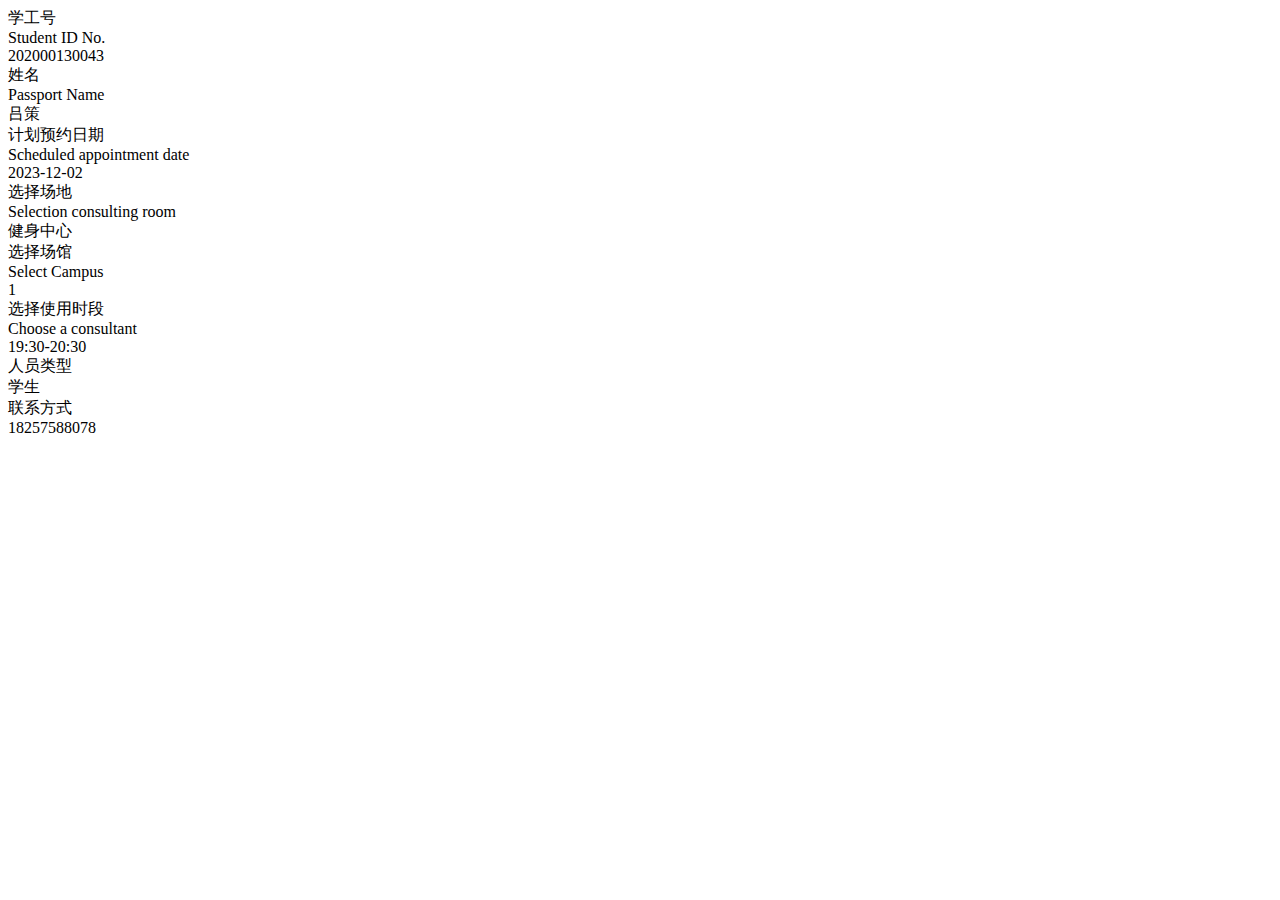
==== commit 14312b57: "update" ====
--- a/xlk2.html
+++ b/xlk2.html
@@ -55,13 +55,13 @@
            计划预约日期 
           <br> Scheduled appointment date 
          </div> 
-         <div class="layout-column col-xs-12 col-md-3"> <div spanwrapper="spanWrapper" style="display:none;"><select class="notranslate select select-dropdown-fixed push-up-5 push-down-5 disabled notnull" databind="6ed4f7ff-77bb-4596-aebc-83da48a0.JHYYSJ" databindtext="JHYYSJ" dataprovider="QDXQTYGYY_1" dataprovidertext="排版日期" dataprovidertype="codeList" dojotype="unieap.form.ComboBox" id="JHYYSJ" isquerykey="false" isworkflow="false" name="计划预约时间" notautorecord="true" notnull="true" style="height: 32px; display: none;" type="list" disabled="true"><option value="" initial="-">请选择</option><option value="2023-11-30">2023-11-30</option></select><div class="btn-group bootstrap-select form-control notranslate select select-dropdown-fixed push-up-5 push-down-5 disabled notnull"><button type="button" class="btn dropdown-toggle selectpicker disabled btn-default" data-toggle="dropdown" data-id="JHYYSJ" tabindex="-1" title="2023-11-30"><span class="filter-option pull-left">2023-11-30</span>&nbsp;<span class="caret"></span></button><div class="dropdown-menu open"><ul class="dropdown-menu inner selectpicker" role="menu"><li rel="0" class="disabled"><a tabindex="-1" class="" style="" href="#"><span class="text">请选择</span><i class="glyphicon glyphicon-ok icon-ok check-mark"></i></a></li><li rel="1" class="disabled selected"><a tabindex="-1" class="" style="" href="#"><span class="text">2023-11-30</span><i class="glyphicon glyphicon-ok icon-ok check-mark"></i></a></li></ul></div></div></div><span wrappedspan="wrappedSpan" style="word-break: break-all;" class="color-666">2023-11-30</span> <span id="ts01" style="font-size:14px;display:none;"><span style="color:#FF0000;">计划申请预约日期只能比当前日期大，而且必须至少大于等于一天。</span></span> 
+         <div class="layout-column col-xs-12 col-md-3"> <div spanwrapper="spanWrapper" style="display:none;"><select class="notranslate select select-dropdown-fixed push-up-5 push-down-5 disabled notnull" databind="6ed4f7ff-77bb-4596-aebc-83da48a0.JHYYSJ" databindtext="JHYYSJ" dataprovider="QDXQTYGYY_1" dataprovidertext="排版日期" dataprovidertype="codeList" dojotype="unieap.form.ComboBox" id="JHYYSJ" isquerykey="false" isworkflow="false" name="计划预约时间" notautorecord="true" notnull="true" style="height: 32px; display: none;" type="list" disabled="true"><option value="" initial="-">请选择</option><option value="2023-12-02">2023-12-02</option></select><div class="btn-group bootstrap-select form-control notranslate select select-dropdown-fixed push-up-5 push-down-5 disabled notnull"><button type="button" class="btn dropdown-toggle selectpicker disabled btn-default" data-toggle="dropdown" data-id="JHYYSJ" tabindex="-1" title="2023-12-02"><span class="filter-option pull-left">2023-12-02</span>&nbsp;<span class="caret"></span></button><div class="dropdown-menu open"><ul class="dropdown-menu inner selectpicker" role="menu"><li rel="0" class="disabled"><a tabindex="-1" class="" style="" href="#"><span class="text">请选择</span><i class="glyphicon glyphicon-ok icon-ok check-mark"></i></a></li><li rel="1" class="disabled selected"><a tabindex="-1" class="" style="" href="#"><span class="text">2023-12-02</span><i class="glyphicon glyphicon-ok icon-ok check-mark"></i></a></li></ul></div></div></div><span wrappedspan="wrappedSpan" style="word-break: break-all;" class="color-666">2023-12-02</span> <span id="ts01" style="font-size:14px;display:none;"><span style="color:#FF0000;">计划申请预约日期只能比当前日期大，而且必须至少大于等于一天。</span></span> 
          </div> 
          <div class="layout-column col-xs-12 col-md-2 wf-label-align">
            选择场地 
           <br> Selection consulting room 
          </div> 
-         <div class="layout-column col-xs-12 col-md-3"> <div spanwrapper="spanWrapper" style="display:none;"><select cascadewidgetid="JHYYSJ" cascadewidgettext="计划预约时间" class="notranslate select select-dropdown-fixed push-up-5 push-down-5 disabled notnull" databind="6ed4f7ff-77bb-4596-aebc-83da48a0.CGBH" databindtext="CGBH" dataprovider="QDXQTYGYY_2" dataprovidertext="场馆类型" dataprovidertype="codeList" dojotype="unieap.form.ComboBox" id="CGBH" isquerykey="false" isworkflow="false" maxlength="20" name="场地编号" notautochange="true" notautorecord="true" notnull="true" style="height: 32px; display: none;" type="list" disabled="true"><option value="" initial="-">请选择</option><option value="2023-11-30健身中心">健身中心</option></select><div class="btn-group bootstrap-select form-control notranslate select select-dropdown-fixed push-up-5 push-down-5 disabled notnull"><button type="button" class="btn dropdown-toggle selectpicker disabled btn-default" data-toggle="dropdown" data-id="CGBH" tabindex="-1" title="健身中心"><span class="filter-option pull-left">健身中心</span>&nbsp;<span class="caret"></span></button><div class="dropdown-menu open"><ul class="dropdown-menu inner selectpicker" role="menu"><li rel="0" class="disabled"><a tabindex="-1" class="" style="" href="#"><span class="text">请选择</span><i class="glyphicon glyphicon-ok icon-ok check-mark"></i></a></li><li rel="1" class="disabled selected"><a tabindex="-1" class="" style="" href="#"><span class="text">健身中心</span><i class="glyphicon glyphicon-ok icon-ok check-mark"></i></a></li></ul></div></div></div><span wrappedspan="wrappedSpan" style="word-break: break-all;" class="color-666">健身中心</span> 
+         <div class="layout-column col-xs-12 col-md-3"> <div spanwrapper="spanWrapper" style="display:none;"><select cascadewidgetid="JHYYSJ" cascadewidgettext="计划预约时间" class="notranslate select select-dropdown-fixed push-up-5 push-down-5 disabled notnull" databind="6ed4f7ff-77bb-4596-aebc-83da48a0.CGBH" databindtext="CGBH" dataprovider="QDXQTYGYY_2" dataprovidertext="场馆类型" dataprovidertype="codeList" dojotype="unieap.form.ComboBox" id="CGBH" isquerykey="false" isworkflow="false" maxlength="20" name="场地编号" notautochange="true" notautorecord="true" notnull="true" style="height: 32px; display: none;" type="list" disabled="true"><option value="" initial="-">请选择</option><option value="2023-12-02健身中心">健身中心</option></select><div class="btn-group bootstrap-select form-control notranslate select select-dropdown-fixed push-up-5 push-down-5 disabled notnull"><button type="button" class="btn dropdown-toggle selectpicker disabled btn-default" data-toggle="dropdown" data-id="CGBH" tabindex="-1" title="健身中心"><span class="filter-option pull-left">健身中心</span>&nbsp;<span class="caret"></span></button><div class="dropdown-menu open"><ul class="dropdown-menu inner selectpicker" role="menu"><li rel="0" class="disabled"><a tabindex="-1" class="" style="" href="#"><span class="text">请选择</span><i class="glyphicon glyphicon-ok icon-ok check-mark"></i></a></li><li rel="1" class="disabled selected"><a tabindex="-1" class="" style="" href="#"><span class="text">健身中心</span><i class="glyphicon glyphicon-ok icon-ok check-mark"></i></a></li></ul></div></div></div><span wrappedspan="wrappedSpan" style="word-break: break-all;" class="color-666">健身中心</span> 
          </div> 
         </div> 
         <div class="row layout-row" data-cols="4" ischild="true">  
@@ -69,13 +69,13 @@
            选择场馆 
           <br> Select Campus 
          </div> 
-         <div class="layout-column col-xs-12 col-md-3"> <div spanwrapper="spanWrapper" style="display:none;"><select cascadewidgetid="CGBH" cascadewidgettext="场地编号" class="notranslate select select-dropdown-fixed push-up-5 push-down-5 disabled notnull" databind="6ed4f7ff-77bb-4596-aebc-83da48a0.CGLX" databindtext="CGLX" dataprovider="QDXQTYGYY_3" dataprovidertext="场馆编号" dataprovidertype="codeList" dojotype="unieap.form.ComboBox" id="CGLX" isquerykey="false" isworkflow="false" name="选择校区" notautorecord="true" notnull="true" style="height: 32px; display: none;" type="list" disabled="true"><option value="" initial="-">请选择</option><option value="2023-11-30健身中心1">1</option></select><div class="btn-group bootstrap-select form-control notranslate select select-dropdown-fixed push-up-5 push-down-5 disabled notnull"><button type="button" class="btn dropdown-toggle selectpicker disabled btn-default" data-toggle="dropdown" data-id="CGLX" tabindex="-1" title="1"><span class="filter-option pull-left">1</span>&nbsp;<span class="caret"></span></button><div class="dropdown-menu open"><ul class="dropdown-menu inner selectpicker" role="menu"><li rel="0" class="disabled"><a tabindex="-1" class="" style="" href="#"><span class="text">请选择</span><i class="glyphicon glyphicon-ok icon-ok check-mark"></i></a></li><li rel="1" class="disabled selected"><a tabindex="-1" class="" style="" href="#"><span class="text">1</span><i class="glyphicon glyphicon-ok icon-ok check-mark"></i></a></li></ul></div></div></div><span wrappedspan="wrappedSpan" style="word-break: break-all;" class="color-666">1</span> 
+         <div class="layout-column col-xs-12 col-md-3"> <div spanwrapper="spanWrapper" style="display:none;"><select cascadewidgetid="CGBH" cascadewidgettext="场地编号" class="notranslate select select-dropdown-fixed push-up-5 push-down-5 disabled notnull" databind="6ed4f7ff-77bb-4596-aebc-83da48a0.CGLX" databindtext="CGLX" dataprovider="QDXQTYGYY_3" dataprovidertext="场馆编号" dataprovidertype="codeList" dojotype="unieap.form.ComboBox" id="CGLX" isquerykey="false" isworkflow="false" name="选择校区" notautorecord="true" notnull="true" style="height: 32px; display: none;" type="list" disabled="true"><option value="" initial="-">请选择</option><option value="2023-12-02健身中心1">1</option></select><div class="btn-group bootstrap-select form-control notranslate select select-dropdown-fixed push-up-5 push-down-5 disabled notnull"><button type="button" class="btn dropdown-toggle selectpicker disabled btn-default" data-toggle="dropdown" data-id="CGLX" tabindex="-1" title="1"><span class="filter-option pull-left">1</span>&nbsp;<span class="caret"></span></button><div class="dropdown-menu open"><ul class="dropdown-menu inner selectpicker" role="menu"><li rel="0" class="disabled"><a tabindex="-1" class="" style="" href="#"><span class="text">请选择</span><i class="glyphicon glyphicon-ok icon-ok check-mark"></i></a></li><li rel="1" class="disabled selected"><a tabindex="-1" class="" style="" href="#"><span class="text">1</span><i class="glyphicon glyphicon-ok icon-ok check-mark"></i></a></li></ul></div></div></div><span wrappedspan="wrappedSpan" style="word-break: break-all;" class="color-666">1</span> 
          </div> 
          <div class="layout-column col-xs-12 col-md-2 wf-label-align">
            选择使用时段 
           <br> Choose a consultant 
          </div> 
-         <div class="layout-column col-xs-12 col-md-3"> <div spanwrapper="spanWrapper" style="display:none;"><select cascadewidgetid="CGLX" cascadewidgettext="选择校区" class="notranslate select select-dropdown-fixed push-up-5 push-down-5 disabled notnull" databind="6ed4f7ff-77bb-4596-aebc-83da48a0.XZSYSD" databindtext="XZSYSD" dataprovider="QDXQTYGYY_4" dataprovidertext="排班时段" dataprovidertype="codeList" dojotype="unieap.form.ComboBox" id="XZSYSD" isquerykey="false" isworkflow="false" maxlength="44" name="使用时段" notautochange="true" notautorecord="true" notnull="true" style="height: 32px; display: none;" type="list" disabled="true"><option value="" initial="-">请选择</option><option value="2023-11-30健身中心119:30-20:30">19:30-20:30</option></select><div class="btn-group bootstrap-select form-control notranslate select select-dropdown-fixed push-up-5 push-down-5 disabled notnull"><button type="button" class="btn dropdown-toggle selectpicker disabled btn-default" data-toggle="dropdown" data-id="XZSYSD" tabindex="-1" title="19:30-20:30"><span class="filter-option pull-left">19:30-20:30</span>&nbsp;<span class="caret"></span></button><div class="dropdown-menu open"><ul class="dropdown-menu inner selectpicker" role="menu"><li rel="0" class="disabled"><a tabindex="-1" class="" style="" href="#"><span class="text">请选择</span><i class="glyphicon glyphicon-ok icon-ok check-mark"></i></a></li><li rel="1" class="disabled selected"><a tabindex="-1" class="" style="" href="#"><span class="text">19:30-20:30</span><i class="glyphicon glyphicon-ok icon-ok check-mark"></i></a></li></ul></div></div></div><span wrappedspan="wrappedSpan" style="word-break: break-all;" class="color-666">19:30-20:30</span> 
+         <div class="layout-column col-xs-12 col-md-3"> <div spanwrapper="spanWrapper" style="display:none;"><select cascadewidgetid="CGLX" cascadewidgettext="选择校区" class="notranslate select select-dropdown-fixed push-up-5 push-down-5 disabled notnull" databind="6ed4f7ff-77bb-4596-aebc-83da48a0.XZSYSD" databindtext="XZSYSD" dataprovider="QDXQTYGYY_4" dataprovidertext="排班时段" dataprovidertype="codeList" dojotype="unieap.form.ComboBox" id="XZSYSD" isquerykey="false" isworkflow="false" maxlength="44" name="使用时段" notautochange="true" notautorecord="true" notnull="true" style="height: 32px; display: none;" type="list" disabled="true"><option value="" initial="-">请选择</option><option value="2023-12-02健身中心119:30-20:30">19:30-20:30</option></select><div class="btn-group bootstrap-select form-control notranslate select select-dropdown-fixed push-up-5 push-down-5 disabled notnull"><button type="button" class="btn dropdown-toggle selectpicker disabled btn-default" data-toggle="dropdown" data-id="XZSYSD" tabindex="-1" title="19:30-20:30"><span class="filter-option pull-left">19:30-20:30</span>&nbsp;<span class="caret"></span></button><div class="dropdown-menu open"><ul class="dropdown-menu inner selectpicker" role="menu"><li rel="0" class="disabled"><a tabindex="-1" class="" style="" href="#"><span class="text">请选择</span><i class="glyphicon glyphicon-ok icon-ok check-mark"></i></a></li><li rel="1" class="disabled selected"><a tabindex="-1" class="" style="" href="#"><span class="text">19:30-20:30</span><i class="glyphicon glyphicon-ok icon-ok check-mark"></i></a></li></ul></div></div></div><span wrappedspan="wrappedSpan" style="word-break: break-all;" class="color-666">19:30-20:30</span> 
          </div> 
         </div> 
         <div class="row layout-row" data-cols="4" ischild="true">  
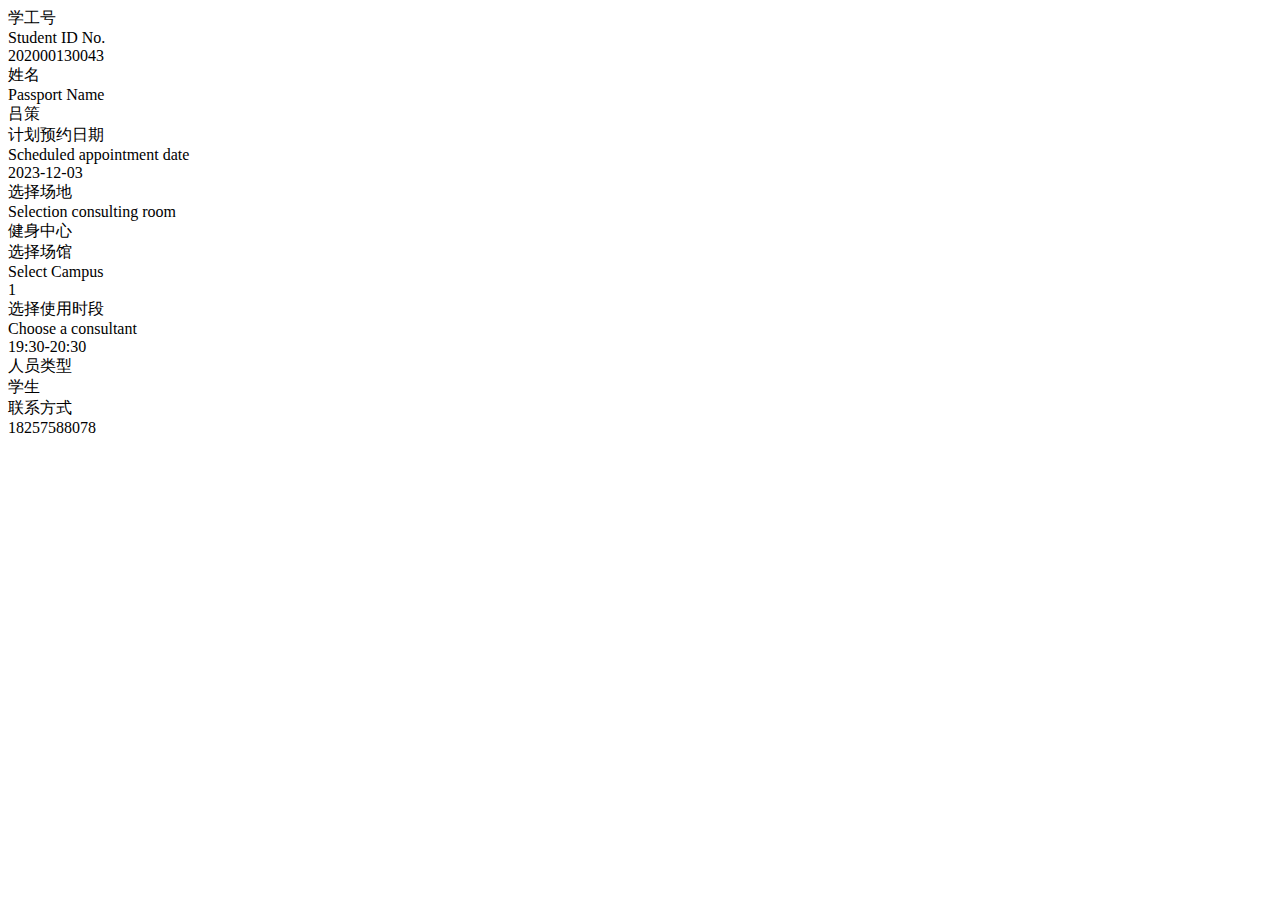
==== commit 64f5f3f3: "update" ====
--- a/xlk2.html
+++ b/xlk2.html
@@ -55,13 +55,13 @@
            计划预约日期 
           <br> Scheduled appointment date 
          </div> 
-         <div class="layout-column col-xs-12 col-md-3"> <div spanwrapper="spanWrapper" style="display:none;"><select class="notranslate select select-dropdown-fixed push-up-5 push-down-5 disabled notnull" databind="6ed4f7ff-77bb-4596-aebc-83da48a0.JHYYSJ" databindtext="JHYYSJ" dataprovider="QDXQTYGYY_1" dataprovidertext="排版日期" dataprovidertype="codeList" dojotype="unieap.form.ComboBox" id="JHYYSJ" isquerykey="false" isworkflow="false" name="计划预约时间" notautorecord="true" notnull="true" style="height: 32px; display: none;" type="list" disabled="true"><option value="" initial="-">请选择</option><option value="2023-12-02">2023-12-02</option></select><div class="btn-group bootstrap-select form-control notranslate select select-dropdown-fixed push-up-5 push-down-5 disabled notnull"><button type="button" class="btn dropdown-toggle selectpicker disabled btn-default" data-toggle="dropdown" data-id="JHYYSJ" tabindex="-1" title="2023-12-02"><span class="filter-option pull-left">2023-12-02</span>&nbsp;<span class="caret"></span></button><div class="dropdown-menu open"><ul class="dropdown-menu inner selectpicker" role="menu"><li rel="0" class="disabled"><a tabindex="-1" class="" style="" href="#"><span class="text">请选择</span><i class="glyphicon glyphicon-ok icon-ok check-mark"></i></a></li><li rel="1" class="disabled selected"><a tabindex="-1" class="" style="" href="#"><span class="text">2023-12-02</span><i class="glyphicon glyphicon-ok icon-ok check-mark"></i></a></li></ul></div></div></div><span wrappedspan="wrappedSpan" style="word-break: break-all;" class="color-666">2023-12-02</span> <span id="ts01" style="font-size:14px;display:none;"><span style="color:#FF0000;">计划申请预约日期只能比当前日期大，而且必须至少大于等于一天。</span></span> 
+         <div class="layout-column col-xs-12 col-md-3"> <div spanwrapper="spanWrapper" style="display:none;"><select class="notranslate select select-dropdown-fixed push-up-5 push-down-5 disabled notnull" databind="6ed4f7ff-77bb-4596-aebc-83da48a0.JHYYSJ" databindtext="JHYYSJ" dataprovider="QDXQTYGYY_1" dataprovidertext="排版日期" dataprovidertype="codeList" dojotype="unieap.form.ComboBox" id="JHYYSJ" isquerykey="false" isworkflow="false" name="计划预约时间" notautorecord="true" notnull="true" style="height: 32px; display: none;" type="list" disabled="true"><option value="" initial="-">请选择</option><option value="2023-12-03">2023-12-03</option></select><div class="btn-group bootstrap-select form-control notranslate select select-dropdown-fixed push-up-5 push-down-5 disabled notnull"><button type="button" class="btn dropdown-toggle selectpicker disabled btn-default" data-toggle="dropdown" data-id="JHYYSJ" tabindex="-1" title="2023-12-03"><span class="filter-option pull-left">2023-12-03</span>&nbsp;<span class="caret"></span></button><div class="dropdown-menu open"><ul class="dropdown-menu inner selectpicker" role="menu"><li rel="0" class="disabled"><a tabindex="-1" class="" style="" href="#"><span class="text">请选择</span><i class="glyphicon glyphicon-ok icon-ok check-mark"></i></a></li><li rel="1" class="disabled selected"><a tabindex="-1" class="" style="" href="#"><span class="text">2023-12-03</span><i class="glyphicon glyphicon-ok icon-ok check-mark"></i></a></li></ul></div></div></div><span wrappedspan="wrappedSpan" style="word-break: break-all;" class="color-666">2023-12-03</span> <span id="ts01" style="font-size:14px;display:none;"><span style="color:#FF0000;">计划申请预约日期只能比当前日期大，而且必须至少大于等于一天。</span></span> 
          </div> 
          <div class="layout-column col-xs-12 col-md-2 wf-label-align">
            选择场地 
           <br> Selection consulting room 
          </div> 
-         <div class="layout-column col-xs-12 col-md-3"> <div spanwrapper="spanWrapper" style="display:none;"><select cascadewidgetid="JHYYSJ" cascadewidgettext="计划预约时间" class="notranslate select select-dropdown-fixed push-up-5 push-down-5 disabled notnull" databind="6ed4f7ff-77bb-4596-aebc-83da48a0.CGBH" databindtext="CGBH" dataprovider="QDXQTYGYY_2" dataprovidertext="场馆类型" dataprovidertype="codeList" dojotype="unieap.form.ComboBox" id="CGBH" isquerykey="false" isworkflow="false" maxlength="20" name="场地编号" notautochange="true" notautorecord="true" notnull="true" style="height: 32px; display: none;" type="list" disabled="true"><option value="" initial="-">请选择</option><option value="2023-12-02健身中心">健身中心</option></select><div class="btn-group bootstrap-select form-control notranslate select select-dropdown-fixed push-up-5 push-down-5 disabled notnull"><button type="button" class="btn dropdown-toggle selectpicker disabled btn-default" data-toggle="dropdown" data-id="CGBH" tabindex="-1" title="健身中心"><span class="filter-option pull-left">健身中心</span>&nbsp;<span class="caret"></span></button><div class="dropdown-menu open"><ul class="dropdown-menu inner selectpicker" role="menu"><li rel="0" class="disabled"><a tabindex="-1" class="" style="" href="#"><span class="text">请选择</span><i class="glyphicon glyphicon-ok icon-ok check-mark"></i></a></li><li rel="1" class="disabled selected"><a tabindex="-1" class="" style="" href="#"><span class="text">健身中心</span><i class="glyphicon glyphicon-ok icon-ok check-mark"></i></a></li></ul></div></div></div><span wrappedspan="wrappedSpan" style="word-break: break-all;" class="color-666">健身中心</span> 
+         <div class="layout-column col-xs-12 col-md-3"> <div spanwrapper="spanWrapper" style="display:none;"><select cascadewidgetid="JHYYSJ" cascadewidgettext="计划预约时间" class="notranslate select select-dropdown-fixed push-up-5 push-down-5 disabled notnull" databind="6ed4f7ff-77bb-4596-aebc-83da48a0.CGBH" databindtext="CGBH" dataprovider="QDXQTYGYY_2" dataprovidertext="场馆类型" dataprovidertype="codeList" dojotype="unieap.form.ComboBox" id="CGBH" isquerykey="false" isworkflow="false" maxlength="20" name="场地编号" notautochange="true" notautorecord="true" notnull="true" style="height: 32px; display: none;" type="list" disabled="true"><option value="" initial="-">请选择</option><option value="2023-12-03健身中心">健身中心</option></select><div class="btn-group bootstrap-select form-control notranslate select select-dropdown-fixed push-up-5 push-down-5 disabled notnull"><button type="button" class="btn dropdown-toggle selectpicker disabled btn-default" data-toggle="dropdown" data-id="CGBH" tabindex="-1" title="健身中心"><span class="filter-option pull-left">健身中心</span>&nbsp;<span class="caret"></span></button><div class="dropdown-menu open"><ul class="dropdown-menu inner selectpicker" role="menu"><li rel="0" class="disabled"><a tabindex="-1" class="" style="" href="#"><span class="text">请选择</span><i class="glyphicon glyphicon-ok icon-ok check-mark"></i></a></li><li rel="1" class="disabled selected"><a tabindex="-1" class="" style="" href="#"><span class="text">健身中心</span><i class="glyphicon glyphicon-ok icon-ok check-mark"></i></a></li></ul></div></div></div><span wrappedspan="wrappedSpan" style="word-break: break-all;" class="color-666">健身中心</span> 
          </div> 
         </div> 
         <div class="row layout-row" data-cols="4" ischild="true">  
@@ -69,13 +69,13 @@
            选择场馆 
           <br> Select Campus 
          </div> 
-         <div class="layout-column col-xs-12 col-md-3"> <div spanwrapper="spanWrapper" style="display:none;"><select cascadewidgetid="CGBH" cascadewidgettext="场地编号" class="notranslate select select-dropdown-fixed push-up-5 push-down-5 disabled notnull" databind="6ed4f7ff-77bb-4596-aebc-83da48a0.CGLX" databindtext="CGLX" dataprovider="QDXQTYGYY_3" dataprovidertext="场馆编号" dataprovidertype="codeList" dojotype="unieap.form.ComboBox" id="CGLX" isquerykey="false" isworkflow="false" name="选择校区" notautorecord="true" notnull="true" style="height: 32px; display: none;" type="list" disabled="true"><option value="" initial="-">请选择</option><option value="2023-12-02健身中心1">1</option></select><div class="btn-group bootstrap-select form-control notranslate select select-dropdown-fixed push-up-5 push-down-5 disabled notnull"><button type="button" class="btn dropdown-toggle selectpicker disabled btn-default" data-toggle="dropdown" data-id="CGLX" tabindex="-1" title="1"><span class="filter-option pull-left">1</span>&nbsp;<span class="caret"></span></button><div class="dropdown-menu open"><ul class="dropdown-menu inner selectpicker" role="menu"><li rel="0" class="disabled"><a tabindex="-1" class="" style="" href="#"><span class="text">请选择</span><i class="glyphicon glyphicon-ok icon-ok check-mark"></i></a></li><li rel="1" class="disabled selected"><a tabindex="-1" class="" style="" href="#"><span class="text">1</span><i class="glyphicon glyphicon-ok icon-ok check-mark"></i></a></li></ul></div></div></div><span wrappedspan="wrappedSpan" style="word-break: break-all;" class="color-666">1</span> 
+         <div class="layout-column col-xs-12 col-md-3"> <div spanwrapper="spanWrapper" style="display:none;"><select cascadewidgetid="CGBH" cascadewidgettext="场地编号" class="notranslate select select-dropdown-fixed push-up-5 push-down-5 disabled notnull" databind="6ed4f7ff-77bb-4596-aebc-83da48a0.CGLX" databindtext="CGLX" dataprovider="QDXQTYGYY_3" dataprovidertext="场馆编号" dataprovidertype="codeList" dojotype="unieap.form.ComboBox" id="CGLX" isquerykey="false" isworkflow="false" name="选择校区" notautorecord="true" notnull="true" style="height: 32px; display: none;" type="list" disabled="true"><option value="" initial="-">请选择</option><option value="2023-12-03健身中心1">1</option></select><div class="btn-group bootstrap-select form-control notranslate select select-dropdown-fixed push-up-5 push-down-5 disabled notnull"><button type="button" class="btn dropdown-toggle selectpicker disabled btn-default" data-toggle="dropdown" data-id="CGLX" tabindex="-1" title="1"><span class="filter-option pull-left">1</span>&nbsp;<span class="caret"></span></button><div class="dropdown-menu open"><ul class="dropdown-menu inner selectpicker" role="menu"><li rel="0" class="disabled"><a tabindex="-1" class="" style="" href="#"><span class="text">请选择</span><i class="glyphicon glyphicon-ok icon-ok check-mark"></i></a></li><li rel="1" class="disabled selected"><a tabindex="-1" class="" style="" href="#"><span class="text">1</span><i class="glyphicon glyphicon-ok icon-ok check-mark"></i></a></li></ul></div></div></div><span wrappedspan="wrappedSpan" style="word-break: break-all;" class="color-666">1</span> 
          </div> 
          <div class="layout-column col-xs-12 col-md-2 wf-label-align">
            选择使用时段 
           <br> Choose a consultant 
          </div> 
-         <div class="layout-column col-xs-12 col-md-3"> <div spanwrapper="spanWrapper" style="display:none;"><select cascadewidgetid="CGLX" cascadewidgettext="选择校区" class="notranslate select select-dropdown-fixed push-up-5 push-down-5 disabled notnull" databind="6ed4f7ff-77bb-4596-aebc-83da48a0.XZSYSD" databindtext="XZSYSD" dataprovider="QDXQTYGYY_4" dataprovidertext="排班时段" dataprovidertype="codeList" dojotype="unieap.form.ComboBox" id="XZSYSD" isquerykey="false" isworkflow="false" maxlength="44" name="使用时段" notautochange="true" notautorecord="true" notnull="true" style="height: 32px; display: none;" type="list" disabled="true"><option value="" initial="-">请选择</option><option value="2023-12-02健身中心119:30-20:30">19:30-20:30</option></select><div class="btn-group bootstrap-select form-control notranslate select select-dropdown-fixed push-up-5 push-down-5 disabled notnull"><button type="button" class="btn dropdown-toggle selectpicker disabled btn-default" data-toggle="dropdown" data-id="XZSYSD" tabindex="-1" title="19:30-20:30"><span class="filter-option pull-left">19:30-20:30</span>&nbsp;<span class="caret"></span></button><div class="dropdown-menu open"><ul class="dropdown-menu inner selectpicker" role="menu"><li rel="0" class="disabled"><a tabindex="-1" class="" style="" href="#"><span class="text">请选择</span><i class="glyphicon glyphicon-ok icon-ok check-mark"></i></a></li><li rel="1" class="disabled selected"><a tabindex="-1" class="" style="" href="#"><span class="text">19:30-20:30</span><i class="glyphicon glyphicon-ok icon-ok check-mark"></i></a></li></ul></div></div></div><span wrappedspan="wrappedSpan" style="word-break: break-all;" class="color-666">19:30-20:30</span> 
+         <div class="layout-column col-xs-12 col-md-3"> <div spanwrapper="spanWrapper" style="display:none;"><select cascadewidgetid="CGLX" cascadewidgettext="选择校区" class="notranslate select select-dropdown-fixed push-up-5 push-down-5 disabled notnull" databind="6ed4f7ff-77bb-4596-aebc-83da48a0.XZSYSD" databindtext="XZSYSD" dataprovider="QDXQTYGYY_4" dataprovidertext="排班时段" dataprovidertype="codeList" dojotype="unieap.form.ComboBox" id="XZSYSD" isquerykey="false" isworkflow="false" maxlength="44" name="使用时段" notautochange="true" notautorecord="true" notnull="true" style="height: 32px; display: none;" type="list" disabled="true"><option value="" initial="-">请选择</option><option value="2023-12-03健身中心119:30-20:30">19:30-20:30</option></select><div class="btn-group bootstrap-select form-control notranslate select select-dropdown-fixed push-up-5 push-down-5 disabled notnull"><button type="button" class="btn dropdown-toggle selectpicker disabled btn-default" data-toggle="dropdown" data-id="XZSYSD" tabindex="-1" title="19:30-20:30"><span class="filter-option pull-left">19:30-20:30</span>&nbsp;<span class="caret"></span></button><div class="dropdown-menu open"><ul class="dropdown-menu inner selectpicker" role="menu"><li rel="0" class="disabled"><a tabindex="-1" class="" style="" href="#"><span class="text">请选择</span><i class="glyphicon glyphicon-ok icon-ok check-mark"></i></a></li><li rel="1" class="disabled selected"><a tabindex="-1" class="" style="" href="#"><span class="text">19:30-20:30</span><i class="glyphicon glyphicon-ok icon-ok check-mark"></i></a></li></ul></div></div></div><span wrappedspan="wrappedSpan" style="word-break: break-all;" class="color-666">19:30-20:30</span> 
          </div> 
         </div> 
         <div class="row layout-row" data-cols="4" ischild="true">  
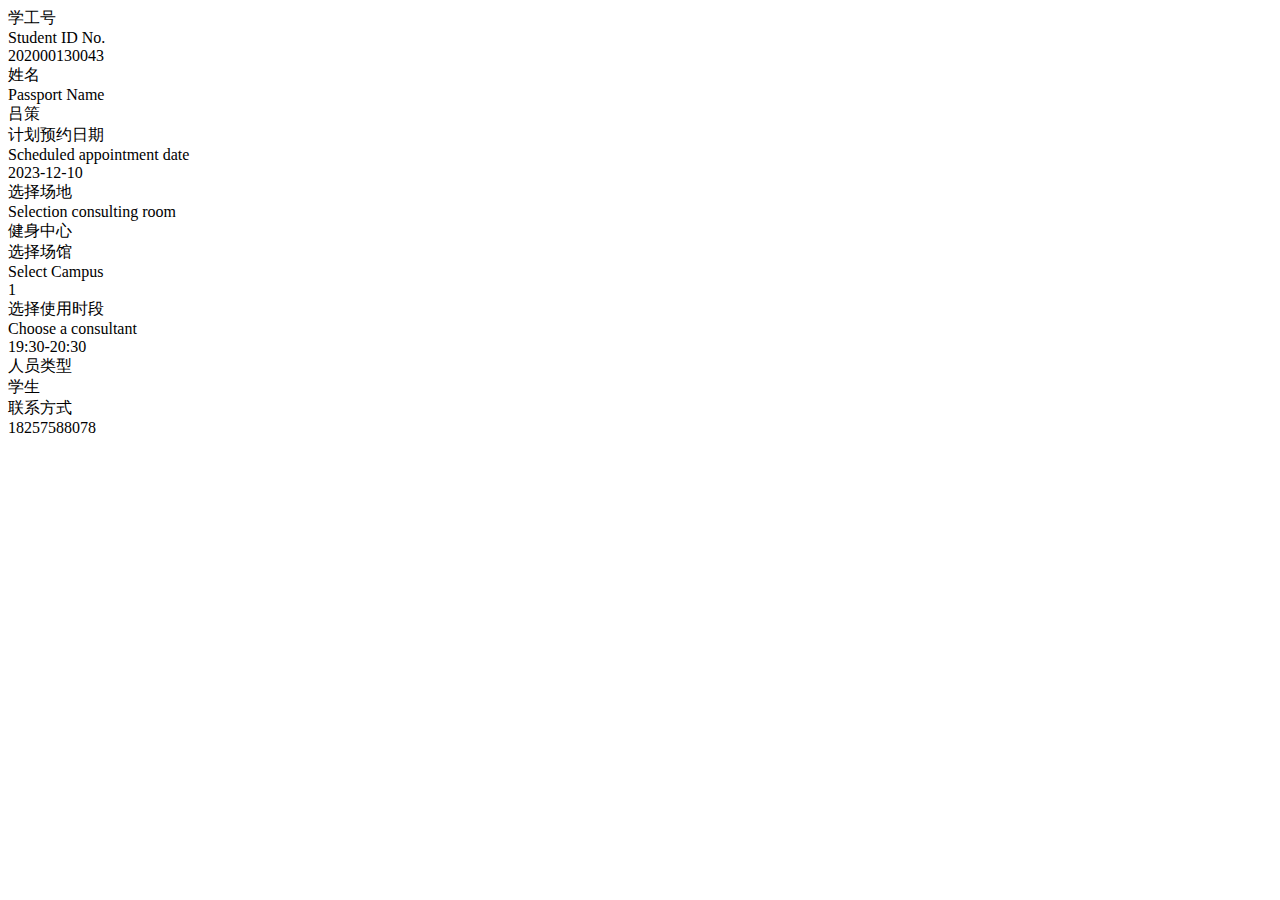
==== commit 07dce4aa: "update" ====
--- a/xlk2.html
+++ b/xlk2.html
@@ -55,13 +55,13 @@
            计划预约日期 
           <br> Scheduled appointment date 
          </div> 
-         <div class="layout-column col-xs-12 col-md-3"> <div spanwrapper="spanWrapper" style="display:none;"><select class="notranslate select select-dropdown-fixed push-up-5 push-down-5 disabled notnull" databind="6ed4f7ff-77bb-4596-aebc-83da48a0.JHYYSJ" databindtext="JHYYSJ" dataprovider="QDXQTYGYY_1" dataprovidertext="排版日期" dataprovidertype="codeList" dojotype="unieap.form.ComboBox" id="JHYYSJ" isquerykey="false" isworkflow="false" name="计划预约时间" notautorecord="true" notnull="true" style="height: 32px; display: none;" type="list" disabled="true"><option value="" initial="-">请选择</option><option value="2023-12-03">2023-12-03</option></select><div class="btn-group bootstrap-select form-control notranslate select select-dropdown-fixed push-up-5 push-down-5 disabled notnull"><button type="button" class="btn dropdown-toggle selectpicker disabled btn-default" data-toggle="dropdown" data-id="JHYYSJ" tabindex="-1" title="2023-12-03"><span class="filter-option pull-left">2023-12-03</span>&nbsp;<span class="caret"></span></button><div class="dropdown-menu open"><ul class="dropdown-menu inner selectpicker" role="menu"><li rel="0" class="disabled"><a tabindex="-1" class="" style="" href="#"><span class="text">请选择</span><i class="glyphicon glyphicon-ok icon-ok check-mark"></i></a></li><li rel="1" class="disabled selected"><a tabindex="-1" class="" style="" href="#"><span class="text">2023-12-03</span><i class="glyphicon glyphicon-ok icon-ok check-mark"></i></a></li></ul></div></div></div><span wrappedspan="wrappedSpan" style="word-break: break-all;" class="color-666">2023-12-03</span> <span id="ts01" style="font-size:14px;display:none;"><span style="color:#FF0000;">计划申请预约日期只能比当前日期大，而且必须至少大于等于一天。</span></span> 
+         <div class="layout-column col-xs-12 col-md-3"> <div spanwrapper="spanWrapper" style="display:none;"><select class="notranslate select select-dropdown-fixed push-up-5 push-down-5 disabled notnull" databind="6ed4f7ff-77bb-4596-aebc-83da48a0.JHYYSJ" databindtext="JHYYSJ" dataprovider="QDXQTYGYY_1" dataprovidertext="排版日期" dataprovidertype="codeList" dojotype="unieap.form.ComboBox" id="JHYYSJ" isquerykey="false" isworkflow="false" name="计划预约时间" notautorecord="true" notnull="true" style="height: 32px; display: none;" type="list" disabled="true"><option value="" initial="-">请选择</option><option value="2023-12-10">2023-12-10</option></select><div class="btn-group bootstrap-select form-control notranslate select select-dropdown-fixed push-up-5 push-down-5 disabled notnull"><button type="button" class="btn dropdown-toggle selectpicker disabled btn-default" data-toggle="dropdown" data-id="JHYYSJ" tabindex="-1" title="2023-12-10"><span class="filter-option pull-left">2023-12-10</span>&nbsp;<span class="caret"></span></button><div class="dropdown-menu open"><ul class="dropdown-menu inner selectpicker" role="menu"><li rel="0" class="disabled"><a tabindex="-1" class="" style="" href="#"><span class="text">请选择</span><i class="glyphicon glyphicon-ok icon-ok check-mark"></i></a></li><li rel="1" class="disabled selected"><a tabindex="-1" class="" style="" href="#"><span class="text">2023-12-10</span><i class="glyphicon glyphicon-ok icon-ok check-mark"></i></a></li></ul></div></div></div><span wrappedspan="wrappedSpan" style="word-break: break-all;" class="color-666">2023-12-10</span> <span id="ts01" style="font-size:14px;display:none;"><span style="color:#FF0000;">计划申请预约日期只能比当前日期大，而且必须至少大于等于一天。</span></span> 
          </div> 
          <div class="layout-column col-xs-12 col-md-2 wf-label-align">
            选择场地 
           <br> Selection consulting room 
          </div> 
-         <div class="layout-column col-xs-12 col-md-3"> <div spanwrapper="spanWrapper" style="display:none;"><select cascadewidgetid="JHYYSJ" cascadewidgettext="计划预约时间" class="notranslate select select-dropdown-fixed push-up-5 push-down-5 disabled notnull" databind="6ed4f7ff-77bb-4596-aebc-83da48a0.CGBH" databindtext="CGBH" dataprovider="QDXQTYGYY_2" dataprovidertext="场馆类型" dataprovidertype="codeList" dojotype="unieap.form.ComboBox" id="CGBH" isquerykey="false" isworkflow="false" maxlength="20" name="场地编号" notautochange="true" notautorecord="true" notnull="true" style="height: 32px; display: none;" type="list" disabled="true"><option value="" initial="-">请选择</option><option value="2023-12-03健身中心">健身中心</option></select><div class="btn-group bootstrap-select form-control notranslate select select-dropdown-fixed push-up-5 push-down-5 disabled notnull"><button type="button" class="btn dropdown-toggle selectpicker disabled btn-default" data-toggle="dropdown" data-id="CGBH" tabindex="-1" title="健身中心"><span class="filter-option pull-left">健身中心</span>&nbsp;<span class="caret"></span></button><div class="dropdown-menu open"><ul class="dropdown-menu inner selectpicker" role="menu"><li rel="0" class="disabled"><a tabindex="-1" class="" style="" href="#"><span class="text">请选择</span><i class="glyphicon glyphicon-ok icon-ok check-mark"></i></a></li><li rel="1" class="disabled selected"><a tabindex="-1" class="" style="" href="#"><span class="text">健身中心</span><i class="glyphicon glyphicon-ok icon-ok check-mark"></i></a></li></ul></div></div></div><span wrappedspan="wrappedSpan" style="word-break: break-all;" class="color-666">健身中心</span> 
+         <div class="layout-column col-xs-12 col-md-3"> <div spanwrapper="spanWrapper" style="display:none;"><select cascadewidgetid="JHYYSJ" cascadewidgettext="计划预约时间" class="notranslate select select-dropdown-fixed push-up-5 push-down-5 disabled notnull" databind="6ed4f7ff-77bb-4596-aebc-83da48a0.CGBH" databindtext="CGBH" dataprovider="QDXQTYGYY_2" dataprovidertext="场馆类型" dataprovidertype="codeList" dojotype="unieap.form.ComboBox" id="CGBH" isquerykey="false" isworkflow="false" maxlength="20" name="场地编号" notautochange="true" notautorecord="true" notnull="true" style="height: 32px; display: none;" type="list" disabled="true"><option value="" initial="-">请选择</option><option value="2023-12-10健身中心">健身中心</option></select><div class="btn-group bootstrap-select form-control notranslate select select-dropdown-fixed push-up-5 push-down-5 disabled notnull"><button type="button" class="btn dropdown-toggle selectpicker disabled btn-default" data-toggle="dropdown" data-id="CGBH" tabindex="-1" title="健身中心"><span class="filter-option pull-left">健身中心</span>&nbsp;<span class="caret"></span></button><div class="dropdown-menu open"><ul class="dropdown-menu inner selectpicker" role="menu"><li rel="0" class="disabled"><a tabindex="-1" class="" style="" href="#"><span class="text">请选择</span><i class="glyphicon glyphicon-ok icon-ok check-mark"></i></a></li><li rel="1" class="disabled selected"><a tabindex="-1" class="" style="" href="#"><span class="text">健身中心</span><i class="glyphicon glyphicon-ok icon-ok check-mark"></i></a></li></ul></div></div></div><span wrappedspan="wrappedSpan" style="word-break: break-all;" class="color-666">健身中心</span> 
          </div> 
         </div> 
         <div class="row layout-row" data-cols="4" ischild="true">  
@@ -69,13 +69,13 @@
            选择场馆 
           <br> Select Campus 
          </div> 
-         <div class="layout-column col-xs-12 col-md-3"> <div spanwrapper="spanWrapper" style="display:none;"><select cascadewidgetid="CGBH" cascadewidgettext="场地编号" class="notranslate select select-dropdown-fixed push-up-5 push-down-5 disabled notnull" databind="6ed4f7ff-77bb-4596-aebc-83da48a0.CGLX" databindtext="CGLX" dataprovider="QDXQTYGYY_3" dataprovidertext="场馆编号" dataprovidertype="codeList" dojotype="unieap.form.ComboBox" id="CGLX" isquerykey="false" isworkflow="false" name="选择校区" notautorecord="true" notnull="true" style="height: 32px; display: none;" type="list" disabled="true"><option value="" initial="-">请选择</option><option value="2023-12-03健身中心1">1</option></select><div class="btn-group bootstrap-select form-control notranslate select select-dropdown-fixed push-up-5 push-down-5 disabled notnull"><button type="button" class="btn dropdown-toggle selectpicker disabled btn-default" data-toggle="dropdown" data-id="CGLX" tabindex="-1" title="1"><span class="filter-option pull-left">1</span>&nbsp;<span class="caret"></span></button><div class="dropdown-menu open"><ul class="dropdown-menu inner selectpicker" role="menu"><li rel="0" class="disabled"><a tabindex="-1" class="" style="" href="#"><span class="text">请选择</span><i class="glyphicon glyphicon-ok icon-ok check-mark"></i></a></li><li rel="1" class="disabled selected"><a tabindex="-1" class="" style="" href="#"><span class="text">1</span><i class="glyphicon glyphicon-ok icon-ok check-mark"></i></a></li></ul></div></div></div><span wrappedspan="wrappedSpan" style="word-break: break-all;" class="color-666">1</span> 
+         <div class="layout-column col-xs-12 col-md-3"> <div spanwrapper="spanWrapper" style="display:none;"><select cascadewidgetid="CGBH" cascadewidgettext="场地编号" class="notranslate select select-dropdown-fixed push-up-5 push-down-5 disabled notnull" databind="6ed4f7ff-77bb-4596-aebc-83da48a0.CGLX" databindtext="CGLX" dataprovider="QDXQTYGYY_3" dataprovidertext="场馆编号" dataprovidertype="codeList" dojotype="unieap.form.ComboBox" id="CGLX" isquerykey="false" isworkflow="false" name="选择校区" notautorecord="true" notnull="true" style="height: 32px; display: none;" type="list" disabled="true"><option value="" initial="-">请选择</option><option value="2023-12-10健身中心1">1</option></select><div class="btn-group bootstrap-select form-control notranslate select select-dropdown-fixed push-up-5 push-down-5 disabled notnull"><button type="button" class="btn dropdown-toggle selectpicker disabled btn-default" data-toggle="dropdown" data-id="CGLX" tabindex="-1" title="1"><span class="filter-option pull-left">1</span>&nbsp;<span class="caret"></span></button><div class="dropdown-menu open"><ul class="dropdown-menu inner selectpicker" role="menu"><li rel="0" class="disabled"><a tabindex="-1" class="" style="" href="#"><span class="text">请选择</span><i class="glyphicon glyphicon-ok icon-ok check-mark"></i></a></li><li rel="1" class="disabled selected"><a tabindex="-1" class="" style="" href="#"><span class="text">1</span><i class="glyphicon glyphicon-ok icon-ok check-mark"></i></a></li></ul></div></div></div><span wrappedspan="wrappedSpan" style="word-break: break-all;" class="color-666">1</span> 
          </div> 
          <div class="layout-column col-xs-12 col-md-2 wf-label-align">
            选择使用时段 
           <br> Choose a consultant 
          </div> 
-         <div class="layout-column col-xs-12 col-md-3"> <div spanwrapper="spanWrapper" style="display:none;"><select cascadewidgetid="CGLX" cascadewidgettext="选择校区" class="notranslate select select-dropdown-fixed push-up-5 push-down-5 disabled notnull" databind="6ed4f7ff-77bb-4596-aebc-83da48a0.XZSYSD" databindtext="XZSYSD" dataprovider="QDXQTYGYY_4" dataprovidertext="排班时段" dataprovidertype="codeList" dojotype="unieap.form.ComboBox" id="XZSYSD" isquerykey="false" isworkflow="false" maxlength="44" name="使用时段" notautochange="true" notautorecord="true" notnull="true" style="height: 32px; display: none;" type="list" disabled="true"><option value="" initial="-">请选择</option><option value="2023-12-03健身中心119:30-20:30">19:30-20:30</option></select><div class="btn-group bootstrap-select form-control notranslate select select-dropdown-fixed push-up-5 push-down-5 disabled notnull"><button type="button" class="btn dropdown-toggle selectpicker disabled btn-default" data-toggle="dropdown" data-id="XZSYSD" tabindex="-1" title="19:30-20:30"><span class="filter-option pull-left">19:30-20:30</span>&nbsp;<span class="caret"></span></button><div class="dropdown-menu open"><ul class="dropdown-menu inner selectpicker" role="menu"><li rel="0" class="disabled"><a tabindex="-1" class="" style="" href="#"><span class="text">请选择</span><i class="glyphicon glyphicon-ok icon-ok check-mark"></i></a></li><li rel="1" class="disabled selected"><a tabindex="-1" class="" style="" href="#"><span class="text">19:30-20:30</span><i class="glyphicon glyphicon-ok icon-ok check-mark"></i></a></li></ul></div></div></div><span wrappedspan="wrappedSpan" style="word-break: break-all;" class="color-666">19:30-20:30</span> 
+         <div class="layout-column col-xs-12 col-md-3"> <div spanwrapper="spanWrapper" style="display:none;"><select cascadewidgetid="CGLX" cascadewidgettext="选择校区" class="notranslate select select-dropdown-fixed push-up-5 push-down-5 disabled notnull" databind="6ed4f7ff-77bb-4596-aebc-83da48a0.XZSYSD" databindtext="XZSYSD" dataprovider="QDXQTYGYY_4" dataprovidertext="排班时段" dataprovidertype="codeList" dojotype="unieap.form.ComboBox" id="XZSYSD" isquerykey="false" isworkflow="false" maxlength="44" name="使用时段" notautochange="true" notautorecord="true" notnull="true" style="height: 32px; display: none;" type="list" disabled="true"><option value="" initial="-">请选择</option><option value="2023-12-10健身中心119:30-20:30">19:30-20:30</option></select><div class="btn-group bootstrap-select form-control notranslate select select-dropdown-fixed push-up-5 push-down-5 disabled notnull"><button type="button" class="btn dropdown-toggle selectpicker disabled btn-default" data-toggle="dropdown" data-id="XZSYSD" tabindex="-1" title="19:30-20:30"><span class="filter-option pull-left">19:30-20:30</span>&nbsp;<span class="caret"></span></button><div class="dropdown-menu open"><ul class="dropdown-menu inner selectpicker" role="menu"><li rel="0" class="disabled"><a tabindex="-1" class="" style="" href="#"><span class="text">请选择</span><i class="glyphicon glyphicon-ok icon-ok check-mark"></i></a></li><li rel="1" class="disabled selected"><a tabindex="-1" class="" style="" href="#"><span class="text">19:30-20:30</span><i class="glyphicon glyphicon-ok icon-ok check-mark"></i></a></li></ul></div></div></div><span wrappedspan="wrappedSpan" style="word-break: break-all;" class="color-666">19:30-20:30</span> 
          </div> 
         </div> 
         <div class="row layout-row" data-cols="4" ischild="true">  
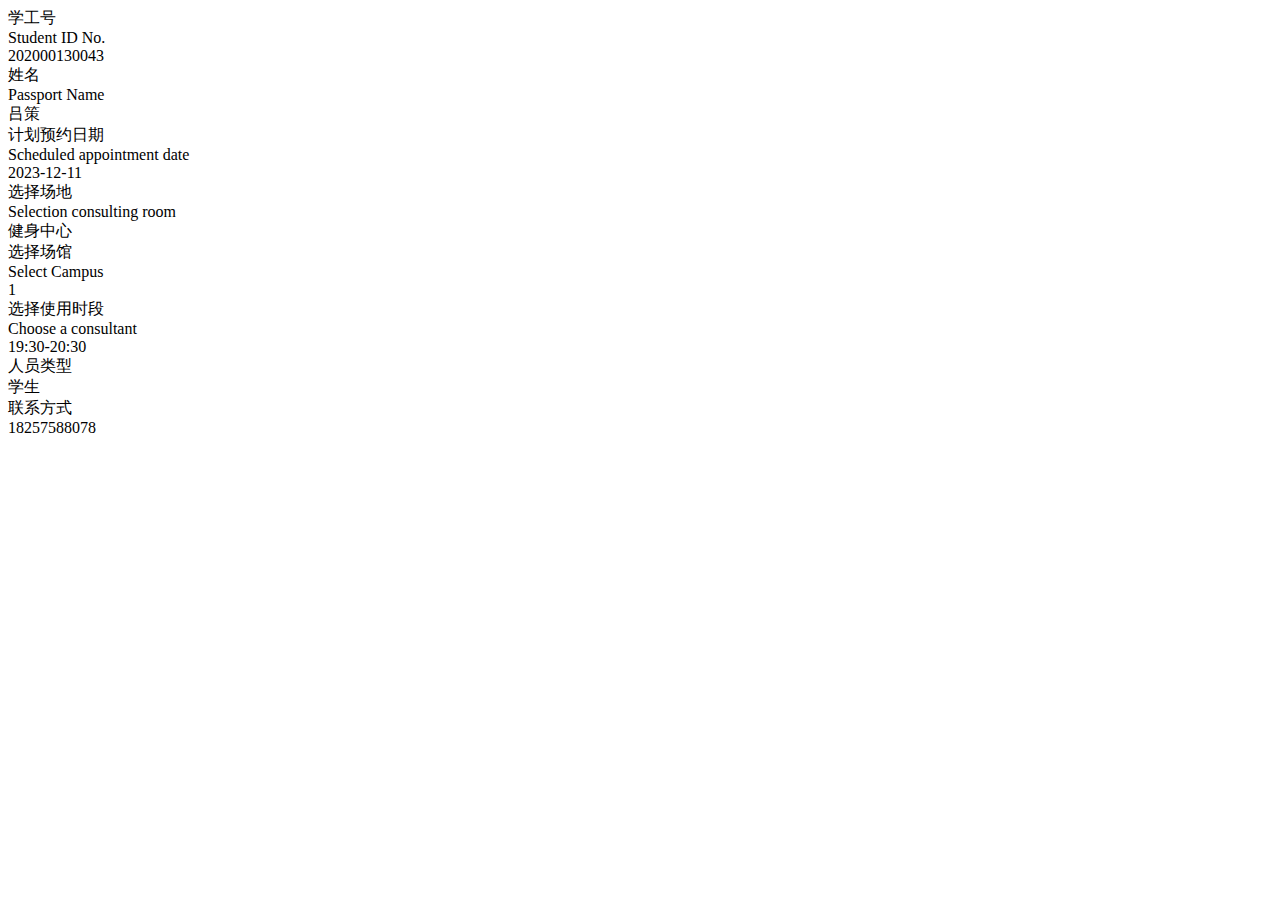
==== commit 7a814b98: "update" ====
--- a/xlk2.html
+++ b/xlk2.html
@@ -55,13 +55,13 @@
            计划预约日期 
           <br> Scheduled appointment date 
          </div> 
-         <div class="layout-column col-xs-12 col-md-3"> <div spanwrapper="spanWrapper" style="display:none;"><select class="notranslate select select-dropdown-fixed push-up-5 push-down-5 disabled notnull" databind="6ed4f7ff-77bb-4596-aebc-83da48a0.JHYYSJ" databindtext="JHYYSJ" dataprovider="QDXQTYGYY_1" dataprovidertext="排版日期" dataprovidertype="codeList" dojotype="unieap.form.ComboBox" id="JHYYSJ" isquerykey="false" isworkflow="false" name="计划预约时间" notautorecord="true" notnull="true" style="height: 32px; display: none;" type="list" disabled="true"><option value="" initial="-">请选择</option><option value="2023-12-10">2023-12-10</option></select><div class="btn-group bootstrap-select form-control notranslate select select-dropdown-fixed push-up-5 push-down-5 disabled notnull"><button type="button" class="btn dropdown-toggle selectpicker disabled btn-default" data-toggle="dropdown" data-id="JHYYSJ" tabindex="-1" title="2023-12-10"><span class="filter-option pull-left">2023-12-10</span>&nbsp;<span class="caret"></span></button><div class="dropdown-menu open"><ul class="dropdown-menu inner selectpicker" role="menu"><li rel="0" class="disabled"><a tabindex="-1" class="" style="" href="#"><span class="text">请选择</span><i class="glyphicon glyphicon-ok icon-ok check-mark"></i></a></li><li rel="1" class="disabled selected"><a tabindex="-1" class="" style="" href="#"><span class="text">2023-12-10</span><i class="glyphicon glyphicon-ok icon-ok check-mark"></i></a></li></ul></div></div></div><span wrappedspan="wrappedSpan" style="word-break: break-all;" class="color-666">2023-12-10</span> <span id="ts01" style="font-size:14px;display:none;"><span style="color:#FF0000;">计划申请预约日期只能比当前日期大，而且必须至少大于等于一天。</span></span> 
+         <div class="layout-column col-xs-12 col-md-3"> <div spanwrapper="spanWrapper" style="display:none;"><select class="notranslate select select-dropdown-fixed push-up-5 push-down-5 disabled notnull" databind="6ed4f7ff-77bb-4596-aebc-83da48a0.JHYYSJ" databindtext="JHYYSJ" dataprovider="QDXQTYGYY_1" dataprovidertext="排版日期" dataprovidertype="codeList" dojotype="unieap.form.ComboBox" id="JHYYSJ" isquerykey="false" isworkflow="false" name="计划预约时间" notautorecord="true" notnull="true" style="height: 32px; display: none;" type="list" disabled="true"><option value="" initial="-">请选择</option><option value="2023-12-11">2023-12-11</option></select><div class="btn-group bootstrap-select form-control notranslate select select-dropdown-fixed push-up-5 push-down-5 disabled notnull"><button type="button" class="btn dropdown-toggle selectpicker disabled btn-default" data-toggle="dropdown" data-id="JHYYSJ" tabindex="-1" title="2023-12-11"><span class="filter-option pull-left">2023-12-11</span>&nbsp;<span class="caret"></span></button><div class="dropdown-menu open"><ul class="dropdown-menu inner selectpicker" role="menu"><li rel="0" class="disabled"><a tabindex="-1" class="" style="" href="#"><span class="text">请选择</span><i class="glyphicon glyphicon-ok icon-ok check-mark"></i></a></li><li rel="1" class="disabled selected"><a tabindex="-1" class="" style="" href="#"><span class="text">2023-12-11</span><i class="glyphicon glyphicon-ok icon-ok check-mark"></i></a></li></ul></div></div></div><span wrappedspan="wrappedSpan" style="word-break: break-all;" class="color-666">2023-12-11</span> <span id="ts01" style="font-size:14px;display:none;"><span style="color:#FF0000;">计划申请预约日期只能比当前日期大，而且必须至少大于等于一天。</span></span> 
          </div> 
          <div class="layout-column col-xs-12 col-md-2 wf-label-align">
            选择场地 
           <br> Selection consulting room 
          </div> 
-         <div class="layout-column col-xs-12 col-md-3"> <div spanwrapper="spanWrapper" style="display:none;"><select cascadewidgetid="JHYYSJ" cascadewidgettext="计划预约时间" class="notranslate select select-dropdown-fixed push-up-5 push-down-5 disabled notnull" databind="6ed4f7ff-77bb-4596-aebc-83da48a0.CGBH" databindtext="CGBH" dataprovider="QDXQTYGYY_2" dataprovidertext="场馆类型" dataprovidertype="codeList" dojotype="unieap.form.ComboBox" id="CGBH" isquerykey="false" isworkflow="false" maxlength="20" name="场地编号" notautochange="true" notautorecord="true" notnull="true" style="height: 32px; display: none;" type="list" disabled="true"><option value="" initial="-">请选择</option><option value="2023-12-10健身中心">健身中心</option></select><div class="btn-group bootstrap-select form-control notranslate select select-dropdown-fixed push-up-5 push-down-5 disabled notnull"><button type="button" class="btn dropdown-toggle selectpicker disabled btn-default" data-toggle="dropdown" data-id="CGBH" tabindex="-1" title="健身中心"><span class="filter-option pull-left">健身中心</span>&nbsp;<span class="caret"></span></button><div class="dropdown-menu open"><ul class="dropdown-menu inner selectpicker" role="menu"><li rel="0" class="disabled"><a tabindex="-1" class="" style="" href="#"><span class="text">请选择</span><i class="glyphicon glyphicon-ok icon-ok check-mark"></i></a></li><li rel="1" class="disabled selected"><a tabindex="-1" class="" style="" href="#"><span class="text">健身中心</span><i class="glyphicon glyphicon-ok icon-ok check-mark"></i></a></li></ul></div></div></div><span wrappedspan="wrappedSpan" style="word-break: break-all;" class="color-666">健身中心</span> 
+         <div class="layout-column col-xs-12 col-md-3"> <div spanwrapper="spanWrapper" style="display:none;"><select cascadewidgetid="JHYYSJ" cascadewidgettext="计划预约时间" class="notranslate select select-dropdown-fixed push-up-5 push-down-5 disabled notnull" databind="6ed4f7ff-77bb-4596-aebc-83da48a0.CGBH" databindtext="CGBH" dataprovider="QDXQTYGYY_2" dataprovidertext="场馆类型" dataprovidertype="codeList" dojotype="unieap.form.ComboBox" id="CGBH" isquerykey="false" isworkflow="false" maxlength="20" name="场地编号" notautochange="true" notautorecord="true" notnull="true" style="height: 32px; display: none;" type="list" disabled="true"><option value="" initial="-">请选择</option><option value="2023-12-11健身中心">健身中心</option></select><div class="btn-group bootstrap-select form-control notranslate select select-dropdown-fixed push-up-5 push-down-5 disabled notnull"><button type="button" class="btn dropdown-toggle selectpicker disabled btn-default" data-toggle="dropdown" data-id="CGBH" tabindex="-1" title="健身中心"><span class="filter-option pull-left">健身中心</span>&nbsp;<span class="caret"></span></button><div class="dropdown-menu open"><ul class="dropdown-menu inner selectpicker" role="menu"><li rel="0" class="disabled"><a tabindex="-1" class="" style="" href="#"><span class="text">请选择</span><i class="glyphicon glyphicon-ok icon-ok check-mark"></i></a></li><li rel="1" class="disabled selected"><a tabindex="-1" class="" style="" href="#"><span class="text">健身中心</span><i class="glyphicon glyphicon-ok icon-ok check-mark"></i></a></li></ul></div></div></div><span wrappedspan="wrappedSpan" style="word-break: break-all;" class="color-666">健身中心</span> 
          </div> 
         </div> 
         <div class="row layout-row" data-cols="4" ischild="true">  
@@ -69,13 +69,13 @@
            选择场馆 
           <br> Select Campus 
          </div> 
-         <div class="layout-column col-xs-12 col-md-3"> <div spanwrapper="spanWrapper" style="display:none;"><select cascadewidgetid="CGBH" cascadewidgettext="场地编号" class="notranslate select select-dropdown-fixed push-up-5 push-down-5 disabled notnull" databind="6ed4f7ff-77bb-4596-aebc-83da48a0.CGLX" databindtext="CGLX" dataprovider="QDXQTYGYY_3" dataprovidertext="场馆编号" dataprovidertype="codeList" dojotype="unieap.form.ComboBox" id="CGLX" isquerykey="false" isworkflow="false" name="选择校区" notautorecord="true" notnull="true" style="height: 32px; display: none;" type="list" disabled="true"><option value="" initial="-">请选择</option><option value="2023-12-10健身中心1">1</option></select><div class="btn-group bootstrap-select form-control notranslate select select-dropdown-fixed push-up-5 push-down-5 disabled notnull"><button type="button" class="btn dropdown-toggle selectpicker disabled btn-default" data-toggle="dropdown" data-id="CGLX" tabindex="-1" title="1"><span class="filter-option pull-left">1</span>&nbsp;<span class="caret"></span></button><div class="dropdown-menu open"><ul class="dropdown-menu inner selectpicker" role="menu"><li rel="0" class="disabled"><a tabindex="-1" class="" style="" href="#"><span class="text">请选择</span><i class="glyphicon glyphicon-ok icon-ok check-mark"></i></a></li><li rel="1" class="disabled selected"><a tabindex="-1" class="" style="" href="#"><span class="text">1</span><i class="glyphicon glyphicon-ok icon-ok check-mark"></i></a></li></ul></div></div></div><span wrappedspan="wrappedSpan" style="word-break: break-all;" class="color-666">1</span> 
+         <div class="layout-column col-xs-12 col-md-3"> <div spanwrapper="spanWrapper" style="display:none;"><select cascadewidgetid="CGBH" cascadewidgettext="场地编号" class="notranslate select select-dropdown-fixed push-up-5 push-down-5 disabled notnull" databind="6ed4f7ff-77bb-4596-aebc-83da48a0.CGLX" databindtext="CGLX" dataprovider="QDXQTYGYY_3" dataprovidertext="场馆编号" dataprovidertype="codeList" dojotype="unieap.form.ComboBox" id="CGLX" isquerykey="false" isworkflow="false" name="选择校区" notautorecord="true" notnull="true" style="height: 32px; display: none;" type="list" disabled="true"><option value="" initial="-">请选择</option><option value="2023-12-11健身中心1">1</option></select><div class="btn-group bootstrap-select form-control notranslate select select-dropdown-fixed push-up-5 push-down-5 disabled notnull"><button type="button" class="btn dropdown-toggle selectpicker disabled btn-default" data-toggle="dropdown" data-id="CGLX" tabindex="-1" title="1"><span class="filter-option pull-left">1</span>&nbsp;<span class="caret"></span></button><div class="dropdown-menu open"><ul class="dropdown-menu inner selectpicker" role="menu"><li rel="0" class="disabled"><a tabindex="-1" class="" style="" href="#"><span class="text">请选择</span><i class="glyphicon glyphicon-ok icon-ok check-mark"></i></a></li><li rel="1" class="disabled selected"><a tabindex="-1" class="" style="" href="#"><span class="text">1</span><i class="glyphicon glyphicon-ok icon-ok check-mark"></i></a></li></ul></div></div></div><span wrappedspan="wrappedSpan" style="word-break: break-all;" class="color-666">1</span> 
          </div> 
          <div class="layout-column col-xs-12 col-md-2 wf-label-align">
            选择使用时段 
           <br> Choose a consultant 
          </div> 
-         <div class="layout-column col-xs-12 col-md-3"> <div spanwrapper="spanWrapper" style="display:none;"><select cascadewidgetid="CGLX" cascadewidgettext="选择校区" class="notranslate select select-dropdown-fixed push-up-5 push-down-5 disabled notnull" databind="6ed4f7ff-77bb-4596-aebc-83da48a0.XZSYSD" databindtext="XZSYSD" dataprovider="QDXQTYGYY_4" dataprovidertext="排班时段" dataprovidertype="codeList" dojotype="unieap.form.ComboBox" id="XZSYSD" isquerykey="false" isworkflow="false" maxlength="44" name="使用时段" notautochange="true" notautorecord="true" notnull="true" style="height: 32px; display: none;" type="list" disabled="true"><option value="" initial="-">请选择</option><option value="2023-12-10健身中心119:30-20:30">19:30-20:30</option></select><div class="btn-group bootstrap-select form-control notranslate select select-dropdown-fixed push-up-5 push-down-5 disabled notnull"><button type="button" class="btn dropdown-toggle selectpicker disabled btn-default" data-toggle="dropdown" data-id="XZSYSD" tabindex="-1" title="19:30-20:30"><span class="filter-option pull-left">19:30-20:30</span>&nbsp;<span class="caret"></span></button><div class="dropdown-menu open"><ul class="dropdown-menu inner selectpicker" role="menu"><li rel="0" class="disabled"><a tabindex="-1" class="" style="" href="#"><span class="text">请选择</span><i class="glyphicon glyphicon-ok icon-ok check-mark"></i></a></li><li rel="1" class="disabled selected"><a tabindex="-1" class="" style="" href="#"><span class="text">19:30-20:30</span><i class="glyphicon glyphicon-ok icon-ok check-mark"></i></a></li></ul></div></div></div><span wrappedspan="wrappedSpan" style="word-break: break-all;" class="color-666">19:30-20:30</span> 
+         <div class="layout-column col-xs-12 col-md-3"> <div spanwrapper="spanWrapper" style="display:none;"><select cascadewidgetid="CGLX" cascadewidgettext="选择校区" class="notranslate select select-dropdown-fixed push-up-5 push-down-5 disabled notnull" databind="6ed4f7ff-77bb-4596-aebc-83da48a0.XZSYSD" databindtext="XZSYSD" dataprovider="QDXQTYGYY_4" dataprovidertext="排班时段" dataprovidertype="codeList" dojotype="unieap.form.ComboBox" id="XZSYSD" isquerykey="false" isworkflow="false" maxlength="44" name="使用时段" notautochange="true" notautorecord="true" notnull="true" style="height: 32px; display: none;" type="list" disabled="true"><option value="" initial="-">请选择</option><option value="2023-12-11健身中心119:30-20:30">19:30-20:30</option></select><div class="btn-group bootstrap-select form-control notranslate select select-dropdown-fixed push-up-5 push-down-5 disabled notnull"><button type="button" class="btn dropdown-toggle selectpicker disabled btn-default" data-toggle="dropdown" data-id="XZSYSD" tabindex="-1" title="19:30-20:30"><span class="filter-option pull-left">19:30-20:30</span>&nbsp;<span class="caret"></span></button><div class="dropdown-menu open"><ul class="dropdown-menu inner selectpicker" role="menu"><li rel="0" class="disabled"><a tabindex="-1" class="" style="" href="#"><span class="text">请选择</span><i class="glyphicon glyphicon-ok icon-ok check-mark"></i></a></li><li rel="1" class="disabled selected"><a tabindex="-1" class="" style="" href="#"><span class="text">19:30-20:30</span><i class="glyphicon glyphicon-ok icon-ok check-mark"></i></a></li></ul></div></div></div><span wrappedspan="wrappedSpan" style="word-break: break-all;" class="color-666">19:30-20:30</span> 
          </div> 
         </div> 
         <div class="row layout-row" data-cols="4" ischild="true">  
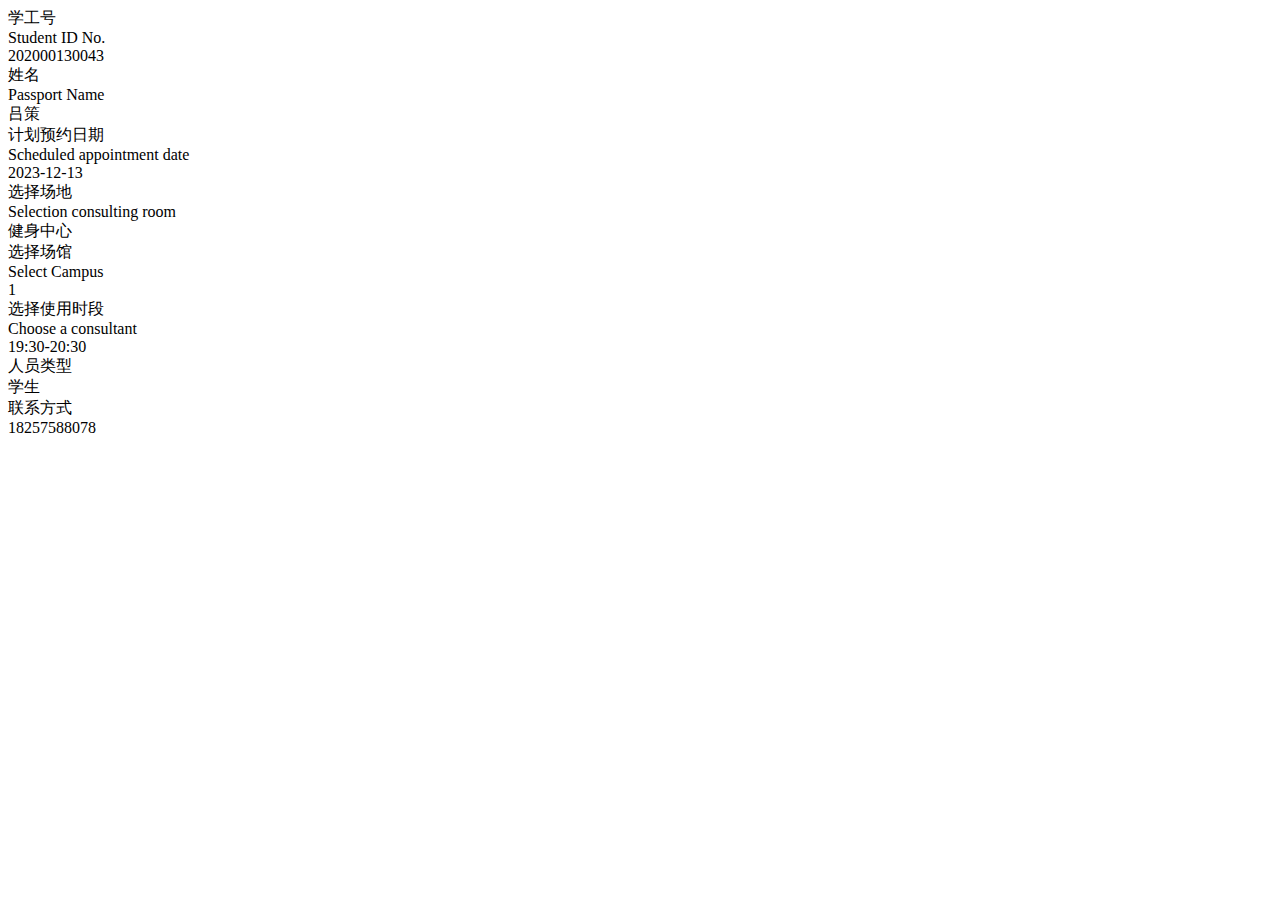
==== commit f1aaab89: "update" ====
--- a/xlk2.html
+++ b/xlk2.html
@@ -55,13 +55,13 @@
            计划预约日期 
           <br> Scheduled appointment date 
          </div> 
-         <div class="layout-column col-xs-12 col-md-3"> <div spanwrapper="spanWrapper" style="display:none;"><select class="notranslate select select-dropdown-fixed push-up-5 push-down-5 disabled notnull" databind="6ed4f7ff-77bb-4596-aebc-83da48a0.JHYYSJ" databindtext="JHYYSJ" dataprovider="QDXQTYGYY_1" dataprovidertext="排版日期" dataprovidertype="codeList" dojotype="unieap.form.ComboBox" id="JHYYSJ" isquerykey="false" isworkflow="false" name="计划预约时间" notautorecord="true" notnull="true" style="height: 32px; display: none;" type="list" disabled="true"><option value="" initial="-">请选择</option><option value="2023-12-11">2023-12-11</option></select><div class="btn-group bootstrap-select form-control notranslate select select-dropdown-fixed push-up-5 push-down-5 disabled notnull"><button type="button" class="btn dropdown-toggle selectpicker disabled btn-default" data-toggle="dropdown" data-id="JHYYSJ" tabindex="-1" title="2023-12-11"><span class="filter-option pull-left">2023-12-11</span>&nbsp;<span class="caret"></span></button><div class="dropdown-menu open"><ul class="dropdown-menu inner selectpicker" role="menu"><li rel="0" class="disabled"><a tabindex="-1" class="" style="" href="#"><span class="text">请选择</span><i class="glyphicon glyphicon-ok icon-ok check-mark"></i></a></li><li rel="1" class="disabled selected"><a tabindex="-1" class="" style="" href="#"><span class="text">2023-12-11</span><i class="glyphicon glyphicon-ok icon-ok check-mark"></i></a></li></ul></div></div></div><span wrappedspan="wrappedSpan" style="word-break: break-all;" class="color-666">2023-12-11</span> <span id="ts01" style="font-size:14px;display:none;"><span style="color:#FF0000;">计划申请预约日期只能比当前日期大，而且必须至少大于等于一天。</span></span> 
+         <div class="layout-column col-xs-12 col-md-3"> <div spanwrapper="spanWrapper" style="display:none;"><select class="notranslate select select-dropdown-fixed push-up-5 push-down-5 disabled notnull" databind="6ed4f7ff-77bb-4596-aebc-83da48a0.JHYYSJ" databindtext="JHYYSJ" dataprovider="QDXQTYGYY_1" dataprovidertext="排版日期" dataprovidertype="codeList" dojotype="unieap.form.ComboBox" id="JHYYSJ" isquerykey="false" isworkflow="false" name="计划预约时间" notautorecord="true" notnull="true" style="height: 32px; display: none;" type="list" disabled="true"><option value="" initial="-">请选择</option><option value="2023-12-13">2023-12-13</option></select><div class="btn-group bootstrap-select form-control notranslate select select-dropdown-fixed push-up-5 push-down-5 disabled notnull"><button type="button" class="btn dropdown-toggle selectpicker disabled btn-default" data-toggle="dropdown" data-id="JHYYSJ" tabindex="-1" title="2023-12-13"><span class="filter-option pull-left">2023-12-13</span>&nbsp;<span class="caret"></span></button><div class="dropdown-menu open"><ul class="dropdown-menu inner selectpicker" role="menu"><li rel="0" class="disabled"><a tabindex="-1" class="" style="" href="#"><span class="text">请选择</span><i class="glyphicon glyphicon-ok icon-ok check-mark"></i></a></li><li rel="1" class="disabled selected"><a tabindex="-1" class="" style="" href="#"><span class="text">2023-12-13</span><i class="glyphicon glyphicon-ok icon-ok check-mark"></i></a></li></ul></div></div></div><span wrappedspan="wrappedSpan" style="word-break: break-all;" class="color-666">2023-12-13</span> <span id="ts01" style="font-size:14px;display:none;"><span style="color:#FF0000;">计划申请预约日期只能比当前日期大，而且必须至少大于等于一天。</span></span> 
          </div> 
          <div class="layout-column col-xs-12 col-md-2 wf-label-align">
            选择场地 
           <br> Selection consulting room 
          </div> 
-         <div class="layout-column col-xs-12 col-md-3"> <div spanwrapper="spanWrapper" style="display:none;"><select cascadewidgetid="JHYYSJ" cascadewidgettext="计划预约时间" class="notranslate select select-dropdown-fixed push-up-5 push-down-5 disabled notnull" databind="6ed4f7ff-77bb-4596-aebc-83da48a0.CGBH" databindtext="CGBH" dataprovider="QDXQTYGYY_2" dataprovidertext="场馆类型" dataprovidertype="codeList" dojotype="unieap.form.ComboBox" id="CGBH" isquerykey="false" isworkflow="false" maxlength="20" name="场地编号" notautochange="true" notautorecord="true" notnull="true" style="height: 32px; display: none;" type="list" disabled="true"><option value="" initial="-">请选择</option><option value="2023-12-11健身中心">健身中心</option></select><div class="btn-group bootstrap-select form-control notranslate select select-dropdown-fixed push-up-5 push-down-5 disabled notnull"><button type="button" class="btn dropdown-toggle selectpicker disabled btn-default" data-toggle="dropdown" data-id="CGBH" tabindex="-1" title="健身中心"><span class="filter-option pull-left">健身中心</span>&nbsp;<span class="caret"></span></button><div class="dropdown-menu open"><ul class="dropdown-menu inner selectpicker" role="menu"><li rel="0" class="disabled"><a tabindex="-1" class="" style="" href="#"><span class="text">请选择</span><i class="glyphicon glyphicon-ok icon-ok check-mark"></i></a></li><li rel="1" class="disabled selected"><a tabindex="-1" class="" style="" href="#"><span class="text">健身中心</span><i class="glyphicon glyphicon-ok icon-ok check-mark"></i></a></li></ul></div></div></div><span wrappedspan="wrappedSpan" style="word-break: break-all;" class="color-666">健身中心</span> 
+         <div class="layout-column col-xs-12 col-md-3"> <div spanwrapper="spanWrapper" style="display:none;"><select cascadewidgetid="JHYYSJ" cascadewidgettext="计划预约时间" class="notranslate select select-dropdown-fixed push-up-5 push-down-5 disabled notnull" databind="6ed4f7ff-77bb-4596-aebc-83da48a0.CGBH" databindtext="CGBH" dataprovider="QDXQTYGYY_2" dataprovidertext="场馆类型" dataprovidertype="codeList" dojotype="unieap.form.ComboBox" id="CGBH" isquerykey="false" isworkflow="false" maxlength="20" name="场地编号" notautochange="true" notautorecord="true" notnull="true" style="height: 32px; display: none;" type="list" disabled="true"><option value="" initial="-">请选择</option><option value="2023-12-13健身中心">健身中心</option></select><div class="btn-group bootstrap-select form-control notranslate select select-dropdown-fixed push-up-5 push-down-5 disabled notnull"><button type="button" class="btn dropdown-toggle selectpicker disabled btn-default" data-toggle="dropdown" data-id="CGBH" tabindex="-1" title="健身中心"><span class="filter-option pull-left">健身中心</span>&nbsp;<span class="caret"></span></button><div class="dropdown-menu open"><ul class="dropdown-menu inner selectpicker" role="menu"><li rel="0" class="disabled"><a tabindex="-1" class="" style="" href="#"><span class="text">请选择</span><i class="glyphicon glyphicon-ok icon-ok check-mark"></i></a></li><li rel="1" class="disabled selected"><a tabindex="-1" class="" style="" href="#"><span class="text">健身中心</span><i class="glyphicon glyphicon-ok icon-ok check-mark"></i></a></li></ul></div></div></div><span wrappedspan="wrappedSpan" style="word-break: break-all;" class="color-666">健身中心</span> 
          </div> 
         </div> 
         <div class="row layout-row" data-cols="4" ischild="true">  
@@ -69,13 +69,13 @@
            选择场馆 
           <br> Select Campus 
          </div> 
-         <div class="layout-column col-xs-12 col-md-3"> <div spanwrapper="spanWrapper" style="display:none;"><select cascadewidgetid="CGBH" cascadewidgettext="场地编号" class="notranslate select select-dropdown-fixed push-up-5 push-down-5 disabled notnull" databind="6ed4f7ff-77bb-4596-aebc-83da48a0.CGLX" databindtext="CGLX" dataprovider="QDXQTYGYY_3" dataprovidertext="场馆编号" dataprovidertype="codeList" dojotype="unieap.form.ComboBox" id="CGLX" isquerykey="false" isworkflow="false" name="选择校区" notautorecord="true" notnull="true" style="height: 32px; display: none;" type="list" disabled="true"><option value="" initial="-">请选择</option><option value="2023-12-11健身中心1">1</option></select><div class="btn-group bootstrap-select form-control notranslate select select-dropdown-fixed push-up-5 push-down-5 disabled notnull"><button type="button" class="btn dropdown-toggle selectpicker disabled btn-default" data-toggle="dropdown" data-id="CGLX" tabindex="-1" title="1"><span class="filter-option pull-left">1</span>&nbsp;<span class="caret"></span></button><div class="dropdown-menu open"><ul class="dropdown-menu inner selectpicker" role="menu"><li rel="0" class="disabled"><a tabindex="-1" class="" style="" href="#"><span class="text">请选择</span><i class="glyphicon glyphicon-ok icon-ok check-mark"></i></a></li><li rel="1" class="disabled selected"><a tabindex="-1" class="" style="" href="#"><span class="text">1</span><i class="glyphicon glyphicon-ok icon-ok check-mark"></i></a></li></ul></div></div></div><span wrappedspan="wrappedSpan" style="word-break: break-all;" class="color-666">1</span> 
+         <div class="layout-column col-xs-12 col-md-3"> <div spanwrapper="spanWrapper" style="display:none;"><select cascadewidgetid="CGBH" cascadewidgettext="场地编号" class="notranslate select select-dropdown-fixed push-up-5 push-down-5 disabled notnull" databind="6ed4f7ff-77bb-4596-aebc-83da48a0.CGLX" databindtext="CGLX" dataprovider="QDXQTYGYY_3" dataprovidertext="场馆编号" dataprovidertype="codeList" dojotype="unieap.form.ComboBox" id="CGLX" isquerykey="false" isworkflow="false" name="选择校区" notautorecord="true" notnull="true" style="height: 32px; display: none;" type="list" disabled="true"><option value="" initial="-">请选择</option><option value="2023-12-13健身中心1">1</option></select><div class="btn-group bootstrap-select form-control notranslate select select-dropdown-fixed push-up-5 push-down-5 disabled notnull"><button type="button" class="btn dropdown-toggle selectpicker disabled btn-default" data-toggle="dropdown" data-id="CGLX" tabindex="-1" title="1"><span class="filter-option pull-left">1</span>&nbsp;<span class="caret"></span></button><div class="dropdown-menu open"><ul class="dropdown-menu inner selectpicker" role="menu"><li rel="0" class="disabled"><a tabindex="-1" class="" style="" href="#"><span class="text">请选择</span><i class="glyphicon glyphicon-ok icon-ok check-mark"></i></a></li><li rel="1" class="disabled selected"><a tabindex="-1" class="" style="" href="#"><span class="text">1</span><i class="glyphicon glyphicon-ok icon-ok check-mark"></i></a></li></ul></div></div></div><span wrappedspan="wrappedSpan" style="word-break: break-all;" class="color-666">1</span> 
          </div> 
          <div class="layout-column col-xs-12 col-md-2 wf-label-align">
            选择使用时段 
           <br> Choose a consultant 
          </div> 
-         <div class="layout-column col-xs-12 col-md-3"> <div spanwrapper="spanWrapper" style="display:none;"><select cascadewidgetid="CGLX" cascadewidgettext="选择校区" class="notranslate select select-dropdown-fixed push-up-5 push-down-5 disabled notnull" databind="6ed4f7ff-77bb-4596-aebc-83da48a0.XZSYSD" databindtext="XZSYSD" dataprovider="QDXQTYGYY_4" dataprovidertext="排班时段" dataprovidertype="codeList" dojotype="unieap.form.ComboBox" id="XZSYSD" isquerykey="false" isworkflow="false" maxlength="44" name="使用时段" notautochange="true" notautorecord="true" notnull="true" style="height: 32px; display: none;" type="list" disabled="true"><option value="" initial="-">请选择</option><option value="2023-12-11健身中心119:30-20:30">19:30-20:30</option></select><div class="btn-group bootstrap-select form-control notranslate select select-dropdown-fixed push-up-5 push-down-5 disabled notnull"><button type="button" class="btn dropdown-toggle selectpicker disabled btn-default" data-toggle="dropdown" data-id="XZSYSD" tabindex="-1" title="19:30-20:30"><span class="filter-option pull-left">19:30-20:30</span>&nbsp;<span class="caret"></span></button><div class="dropdown-menu open"><ul class="dropdown-menu inner selectpicker" role="menu"><li rel="0" class="disabled"><a tabindex="-1" class="" style="" href="#"><span class="text">请选择</span><i class="glyphicon glyphicon-ok icon-ok check-mark"></i></a></li><li rel="1" class="disabled selected"><a tabindex="-1" class="" style="" href="#"><span class="text">19:30-20:30</span><i class="glyphicon glyphicon-ok icon-ok check-mark"></i></a></li></ul></div></div></div><span wrappedspan="wrappedSpan" style="word-break: break-all;" class="color-666">19:30-20:30</span> 
+         <div class="layout-column col-xs-12 col-md-3"> <div spanwrapper="spanWrapper" style="display:none;"><select cascadewidgetid="CGLX" cascadewidgettext="选择校区" class="notranslate select select-dropdown-fixed push-up-5 push-down-5 disabled notnull" databind="6ed4f7ff-77bb-4596-aebc-83da48a0.XZSYSD" databindtext="XZSYSD" dataprovider="QDXQTYGYY_4" dataprovidertext="排班时段" dataprovidertype="codeList" dojotype="unieap.form.ComboBox" id="XZSYSD" isquerykey="false" isworkflow="false" maxlength="44" name="使用时段" notautochange="true" notautorecord="true" notnull="true" style="height: 32px; display: none;" type="list" disabled="true"><option value="" initial="-">请选择</option><option value="2023-12-13健身中心119:30-20:30">19:30-20:30</option></select><div class="btn-group bootstrap-select form-control notranslate select select-dropdown-fixed push-up-5 push-down-5 disabled notnull"><button type="button" class="btn dropdown-toggle selectpicker disabled btn-default" data-toggle="dropdown" data-id="XZSYSD" tabindex="-1" title="19:30-20:30"><span class="filter-option pull-left">19:30-20:30</span>&nbsp;<span class="caret"></span></button><div class="dropdown-menu open"><ul class="dropdown-menu inner selectpicker" role="menu"><li rel="0" class="disabled"><a tabindex="-1" class="" style="" href="#"><span class="text">请选择</span><i class="glyphicon glyphicon-ok icon-ok check-mark"></i></a></li><li rel="1" class="disabled selected"><a tabindex="-1" class="" style="" href="#"><span class="text">19:30-20:30</span><i class="glyphicon glyphicon-ok icon-ok check-mark"></i></a></li></ul></div></div></div><span wrappedspan="wrappedSpan" style="word-break: break-all;" class="color-666">19:30-20:30</span> 
          </div> 
         </div> 
         <div class="row layout-row" data-cols="4" ischild="true">  
